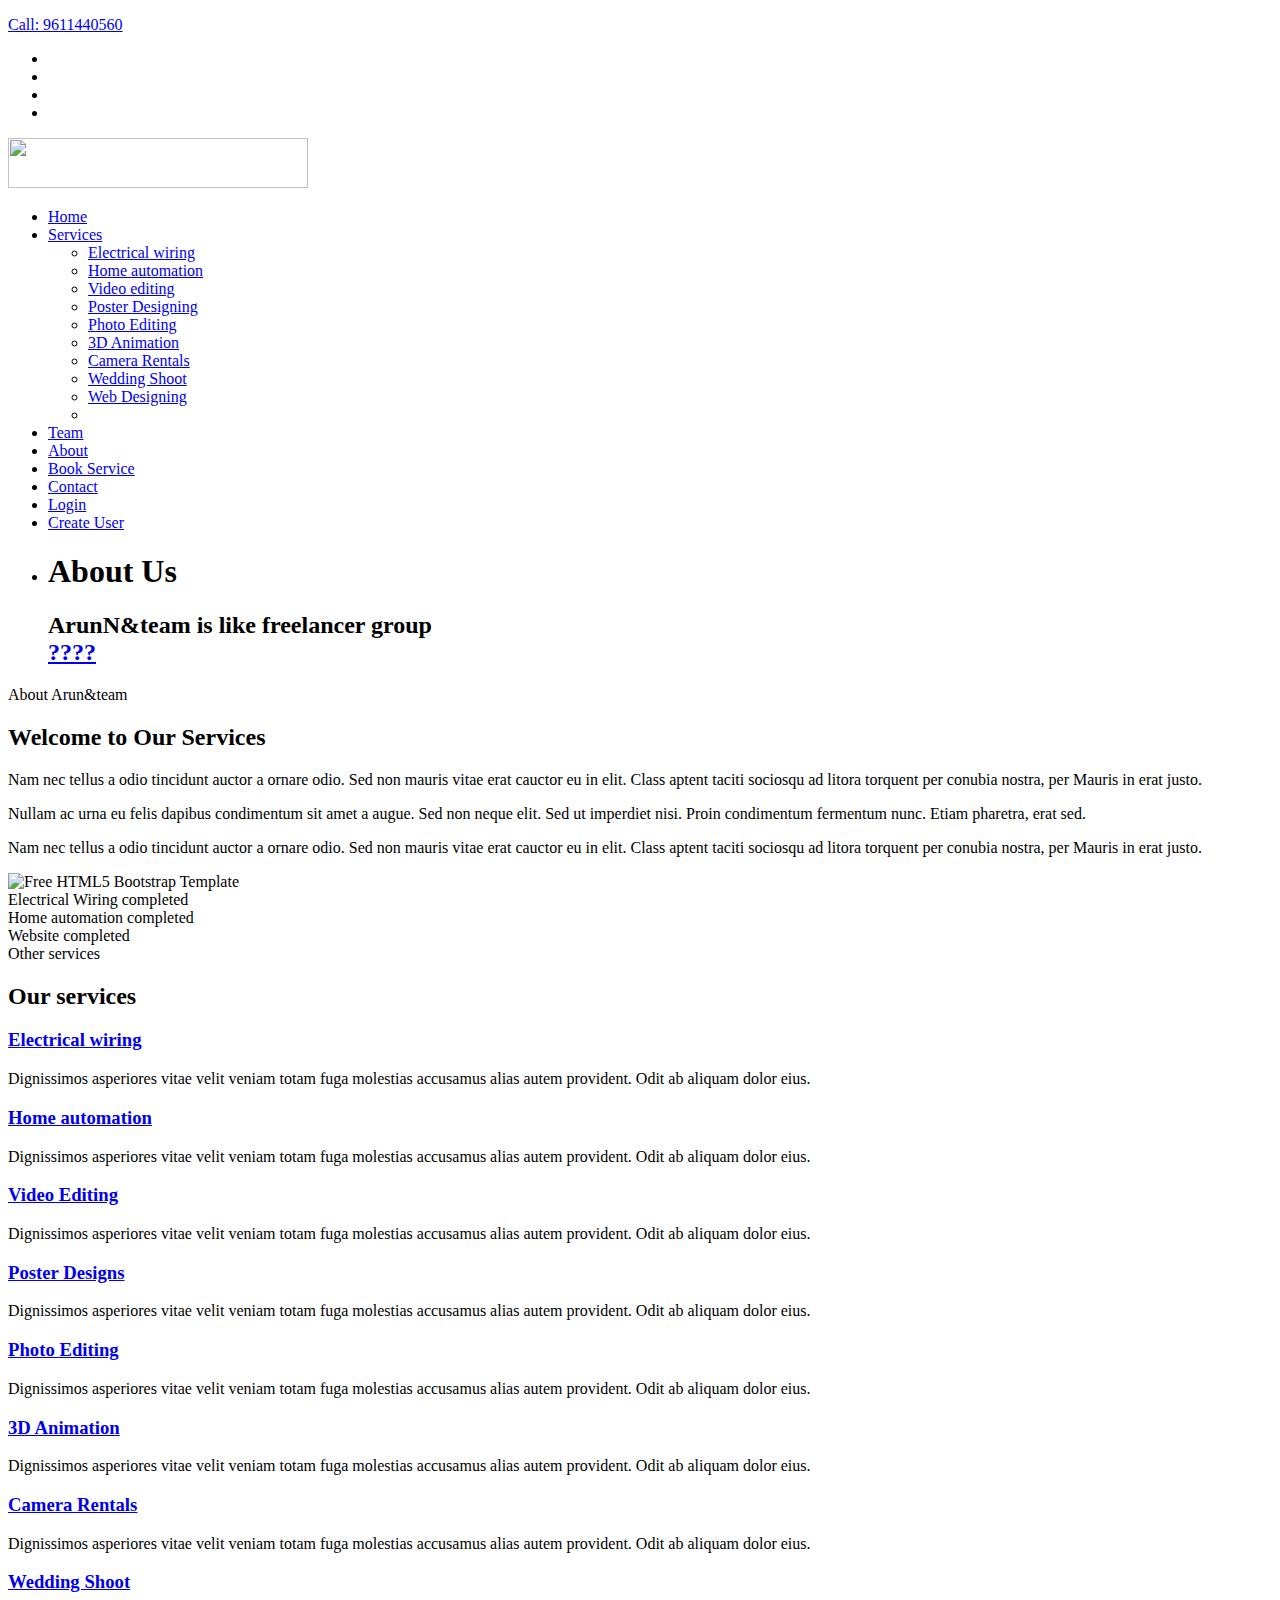
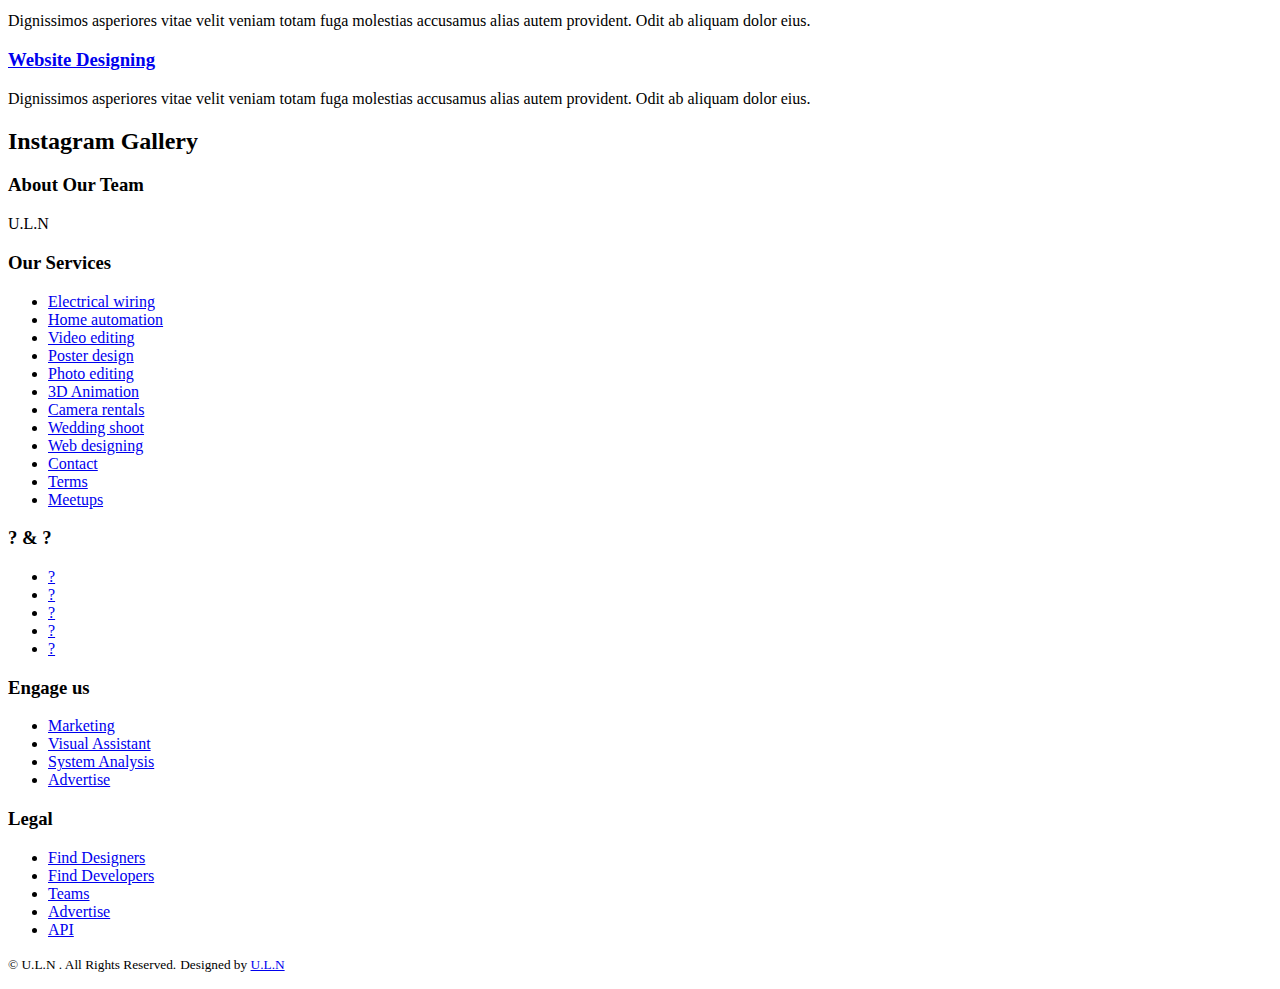
==== about.html @ c28f8c04 "Add files via upload" ====
<!DOCTYPE HTML>
<html>
	<head>
	<meta charset="utf-8">
	<meta http-equiv="X-UA-Compatible" content="IE=edge">
	<title color="red" >U.L.N</title>
	<meta name="viewport" content="width=device-width, initial-scale=1">
	<meta name="description" content="Free HTML5 Website Template by freehtml5.co" />
	<meta name="keywords" content="free website templates, free html5, free template, free bootstrap, free website template, html5, css3, mobile first, responsive" />
	<meta name="author" content="freehtml5.co" />

	 <link  href="images/logo.png" rel="icon">
  <link href="images/logo.png" rel="icon">

  	<!-- Facebook and Twitter integration -->
	<meta property="og:title" content=""/>
	<meta property="og:image" content=""/>
	<meta property="og:url" content=""/>
	<meta property="og:site_name" content=""/>
	<meta property="og:description" content=""/>
	<meta name="twitter:title" content="" />
	<meta name="twitter:image" content="" />
	<meta name="twitter:url" content="" />
	<meta name="twitter:card" content="" />

	<link href="https://fonts.googleapis.com/css?family=Source+Sans+Pro:300,400,600,700" rel="stylesheet">
	<link href="https://fonts.googleapis.com/css?family=Roboto+Slab:300,400" rel="stylesheet">
	
	<!-- Animate.css -->
	<link rel="stylesheet" href="css/animate.css">
	<!-- Icomoon Icon Fonts-->
	<link rel="stylesheet" href="css/icomoon.css">
	<!-- Bootstrap  -->
	<link rel="stylesheet" href="css/bootstrap.css">

	<!-- Magnific Popup -->
	<link rel="stylesheet" href="css/magnific-popup.css">

	<!-- Owl Carousel  -->
	<link rel="stylesheet" href="css/owl.carousel.min.css">
	<link rel="stylesheet" href="css/owl.theme.default.min.css">

	<!-- Flexslider  -->
	<link rel="stylesheet" href="css/flexslider.css">

	<!-- Pricing -->
	<link rel="stylesheet" href="css/pricing.css">

	<!-- Theme style  -->
	<link rel="stylesheet" href="css/style.css">

	<!-- Modernizr JS -->
	<script src="js/modernizr-2.6.2.min.js"></script>
	<!-- FOR IE9 below -->
	<!--[if lt IE 9]>
	<script src="js/respond.min.js"></script>
	<![endif]-->

	</head>
	<body>
		
	<div class="fh5co-loader"></div>
	
	<div id="page">
	<nav class="fh5co-nav" role="navigation">
		<div class="top">
			<div class="container">
				<div class="row">
					<div class="col-xs-12 text-right">
						
						<p class="num"><a href="tel:9611440560">Call: 9611440560 <a/><br></p>
						<ul class="fh5co-social">
							<li><a target="blank" href="tel:9611440560"><i class="icon-phone"></i></a></li>
							<li><a target="blank" href="https://wa.me/919611440560"><i class="icon-whatsapp"></i></a></li>
							<li><a target="blank" href="mailto: lakhs.48114@gmail.com"><i class="icon-mail"></i></a></li>
							<li><a target="blank" href="https://telegram.me/laXman48114"><i class="icon-telegram"></i></a></li>
						   
							
							

						</ul>
					</div>
				</div>
			</div>
		</div>
		<div class="top-menu">
			<div class="container">
				<div class="row">
					<div class="col-xs-2">
						<div id="fh5co-logo"><a href="index.html" ><img src="images/logo.png" width="300" height="50"></a></div>
					</div>
					<div class="col-xs-10 text-right menu-1">
						<ul>
							<li class="active"><a href="index.html">Home</a></li>
							<li class="has-dropdown active">
								<a href="services.html">Services</a>
								<ul class="dropdown">
									<li><a href="#">Electrical wiring</a></li>
									<li><a href="#">Home automation</a></li>
									<li><a href="#">Video editing</a></li>
									<li><a href="#">Poster Designing</a></li>
									<li><a href="#">Photo Editing</a></li>
									<li><a href="#">3D Animation</a></li>
									<li><a href="#">Camera Rentals</a></li>
									<li><a href="#">Wedding Shoot</a></li>
									<li><a href="#">Web Designing</a></li>
									<li><a href="#"></a></li>
								</ul>
							
							<li><a href="team.html">Team</a></li>
							<li><a href="about.html">About</a></li>
							<li><a href="book.html">Book Service</a></li>
							
								
							</li>
							<li><a href="contact.html">Contact</a></li>
							<li class="btn-cta"><a href="#"><span>Login</span></a></li>
							<li class="btn-cta"><a href="#"><span>Create User</span></a></li>
						</ul>
					</div>
				</div>
				
			</div>
		</div>	
	<aside id="fh5co-hero">
		<div class="flexslider">
			<ul class="slides">
		   	<li style="background-image: url(images/bg1.jpg);">
		   		<div class="overlay-gradient"></div>
		   		<div class="container">
		   			<div class="row">
			   			<div class="col-md-8 col-md-offset-2 text-center slider-text">
			   				<div class="slider-text-inner">
			   					<h1 class="heading-section">About Us</h1>
									<h2>ArunN&team is like freelancer group <a href="#" target="_blank"><br>????</a></h2>
			   				</div>
			   			</div>
			   		</div>
		   		</div>
		   	</li>
		  	</ul>
	  	</div>
	</aside>

	<div id="fh5co-about">
		<div class="container">
			<div class="col-md-6 animate-box">
				<span>About Arun&team</span>
				<h2>Welcome to Our Services</h2>
				<p>Nam nec tellus a odio tincidunt auctor a ornare odio. Sed non mauris vitae erat cauctor eu in elit. Class aptent taciti sociosqu ad litora torquent per conubia nostra, per Mauris in erat justo.</p>
				<p>Nullam ac urna eu felis dapibus condimentum sit amet a augue. Sed non neque elit. Sed ut imperdiet nisi. Proin condimentum fermentum nunc. Etiam pharetra, erat sed.</p>
				<p>Nam nec tellus a odio tincidunt auctor a ornare odio. Sed non mauris vitae erat cauctor eu in elit. Class aptent taciti sociosqu ad litora torquent per conubia nostra, per Mauris in erat justo.</p>
			</div>
			<div class="col-md-6">
				<img class="img-responsive" src="images/img_bg_2.jpg" alt="Free HTML5 Bootstrap Template">
			</div>
		</div>
	</div>
<div id="fh5co-counter" class="fh5co-counters" style="background-image: url(images/bg1.jpg);" data-stellar-background-ratio="0.5">
		<div class="overlay"></div>
		<div class="container">
			<div class="row">
				<div class="col-md-10 col-md-offset-1">
					<div class="row">
						<div class="col-md-3 col-sm-6 text-center animate-box">
							<span class="icon"><i class="icon-bulb"></i></span>
							<span class="fh5co-counter js-counter" data-from="0" data-to="10" data-speed="5000" data-refresh-interval="10"></span>
							<span class="fh5co-counter-label">Electrical Wiring completed</span>
						</div>
						<div class="col-md-3 col-sm-6 text-center animate-box">
							<span class="icon"><i class="icon-home"></i></span>
							<span class="fh5co-counter js-counter" data-from="0" data-to="10" data-speed="5000" data-refresh-interval="50"></span>
							<span class="fh5co-counter-label">Home automation completed</span>
						</div>
						<div class="col-md-3 col-sm-6 text-center animate-box">
							<span class="icon"><i class="icon-head"></i></span>
							<span class="fh5co-counter js-counter" data-from="0" data-to="1" data-speed="5000" data-refresh-interval="50"></span>
							<span class="fh5co-counter-label">Website completed</span>
						</div>
						<div class="col-md-3 col-sm-6 text-center animate-box">
							<span class="icon"><i class="icon-diamond"></i></span>
							<span class="fh5co-counter js-counter" data-from="0" data-to="20" data-speed="5000" data-refresh-interval="50"></span>
							<span class="fh5co-counter-label">Other services</span>
						</div>
					</div>
				</div>
			</div>
		</div>
	</div>


	<div id="fh5co-course-categories">
		<div class="container">
			<div class="row animate-box">
				<div class="col-md-6 col-md-offset-3 text-center fh5co-heading">
					<h2>Our services</h2>
					
				</div>
			</div>
			<div class="row">
				<div class="col-md-3 col-sm-6 text-center animate-box">
					<div class="services">
						<span class="icon">
							<i class="icon-bulb"></i>
						</span>
						<div class="desc">
							<h3><a href="#">Electrical wiring</a></h3>
							<p>Dignissimos asperiores vitae velit veniam totam fuga molestias accusamus alias autem provident. Odit ab aliquam dolor eius.</p>
						</div>
					</div>
				</div>
				<div class="col-md-3 col-sm-6 text-center animate-box">
					<div class="services">
						<span class="icon">
							<i class="icon-home"></i>
						</span>
						<div class="desc">
							<h3><a href="#">Home automation</a></h3>
							<p>Dignissimos asperiores vitae velit veniam totam fuga molestias accusamus alias autem provident. Odit ab aliquam dolor eius.</p>
						</div>
					</div>
				</div>
				<div class="col-md-3 col-sm-6 text-center animate-box">
					<div class="services">
						<span class="icon">
							<i class="icon-video2"></i>
						</span>
						<div class="desc">
							<h3><a href="#">Video Editing</a></h3>
							<p>Dignissimos asperiores vitae velit veniam totam fuga molestias accusamus alias autem provident. Odit ab aliquam dolor eius.</p>
						</div>
					</div>
				</div>
				<div class="col-md-3 col-sm-6 text-center animate-box">
					<div class="services">
						<span class="icon">
							<i class="icon-image-outline"></i>
						</span>
						<div class="desc">
							<h3><a href="#">Poster Designs</a></h3>
							<p>Dignissimos asperiores vitae velit veniam totam fuga molestias accusamus alias autem provident. Odit ab aliquam dolor eius.</p>
						</div>
					</div>
				</div>
				<div class="col-md-3 col-sm-6 text-center animate-box">
					<div class="services">
						<span class="icon">
							<i class="icon-photo"></i>
						</span>
						<div class="desc">
							<h3><a href="#">Photo  Editing </a></h3>
							<p>Dignissimos asperiores vitae velit veniam totam fuga molestias accusamus alias autem provident. Odit ab aliquam dolor eius.</p>
						</div>
					</div>
				</div>
				<div class="col-md-3 col-sm-6 text-center animate-box">
					<div class="services">
						<span class="icon">
							<i class="icon-camera4"></i>
						</span>
						<div class="desc">
							<h3><a href="#"> 3D  Animation</a></h3>
							<p>Dignissimos asperiores vitae velit veniam totam fuga molestias accusamus alias autem provident. Odit ab aliquam dolor eius.</p>
						</div>
					</div>
				</div>
				<div class="col-md-3 col-sm-6 text-center animate-box">
					<div class="services">
						<span class="icon">
							<i class="icon-camera"></i>
						</span>
						<div class="desc">
							<h3><a href="#">Camera Rentals</a></h3>
							<p>Dignissimos asperiores vitae velit veniam totam fuga molestias accusamus alias autem provident. Odit ab aliquam dolor eius.</p>
						</div>
					</div>
				</div>
				<div class="col-md-3 col-sm-6 text-center animate-box">
					<div class="services">
						<span class="icon">
							<i class="icon-video"></i> 
						</span>
						<div class="desc">
							<h3><a href="#">Wedding Shoot</a></h3>
							<p>Dignissimos asperiores vitae velit veniam totam fuga molestias accusamus alias autem provident. Odit ab aliquam dolor eius.</p>
						</div>
					</div>
				</div>
				<div class="col-md-3 col-sm-6 text-center animate-box">
					<div class="services">
						<span class="icon">
							<i class="icon-world"></i>
						</span>
						<div class="desc">
							<h3><a href="#">Website  Designing</a></h3>
							<p>Dignissimos asperiores vitae velit veniam totam fuga molestias accusamus alias autem provident. Odit ab aliquam dolor eius.</p>
						</div>
					</div>
				</div>
			</div>
		</div>
	</div>

	<div id="fh5co-gallery" class="fh5co-bg-section">
		<div class="row text-center">
			<h2><span>Instagram Gallery</span></h2>
		</div>
		<div class="row">
			<div class="col-md-3 col-padded">
				<a href="#" class="gallery" style="background-image: url(images/project-5.jpg);"></a>
			</div>
			<div class="col-md-3 col-padded">
				<a href="#" class="gallery" style="background-image: url(images/project-2.jpg);"></a>
			</div>
			<div class="col-md-3 col-padded">
				<a href="#" class="gallery" style="background-image: url(images/project-3.jpg);"></a>
			</div>
			<div class="col-md-3 col-padded">
				<a href="#" class="gallery" style="background-image: url(images/project-4.jpg);"></a>
			</div>
		</div>
	</div>

		
	<footer id="fh5co-footer" role="contentinfo" style="background-image: url(images/img_bg_4.jpg);">
		<div class="overlay"></div>
		<div class="container">
			<div class="row row-pb-md">
				<div class="col-md-3 fh5co-widget">
					<h3>About Our Team</h3>
					<p>U.L.N</p>
				</div>
				<div class="col-md-2 col-sm-4 col-xs-6 col-md-push-1 fh5co-widget">
					<h3>Our Services</h3>
					<ul class="fh5co-footer-links">
					<li><a href="#">Electrical wiring</a></li>
					<li><a href="#">Home automation</a></li>
					<li><a href="#">Video editing</a></li>
					<li><a href="#">Poster design </a></li>
						<li><a href="#">Photo editing</a></li>
						<li><a href="#">3D Animation</a></li>
						<li><a href="#">Camera rentals</a></li>
						<li><a href="#">Wedding shoot</a></li>
						<li><a href="#">Web designing</a></li>
			            <li><a href="#">Contact</a></li>
						<li><a href="#">Terms</a></li>
						<li><a href="#">Meetups</a></li>
					</ul>
				</div>

				<div class="col-md-2 col-sm-4 col-xs-6 col-md-push-1 fh5co-widget">
					<h3>? &amp; ?</h3>
					<ul class="fh5co-footer-links">
						<li><a href="#">?</a></li>
						<li><a href="#">?</a></li>
						<li><a href="#">?</a></li>
						<li><a href="#">?</a></li>
						<li><a href="#">?</a></li>
					</ul>
				</div>

				<div class="col-md-2 col-sm-4 col-xs-6 col-md-push-1 fh5co-widget">
					<h3>Engage us</h3>
					<ul class="fh5co-footer-links">
						<li><a href="#">Marketing</a></li>
						<li><a href="#">Visual Assistant</a></li>
						<li><a href="#">System Analysis</a></li>
						<li><a href="#">Advertise</a></li>
					</ul>
				</div>

				<div class="col-md-2 col-sm-4 col-xs-6 col-md-push-1 fh5co-widget">
					<h3>Legal</h3>
					<ul class="fh5co-footer-links">
						<li><a href="#">Find Designers</a></li>
						<li><a href="#">Find Developers</a></li>
						<li><a href="#">Teams</a></li>
						<li><a href="#">Advertise</a></li>
						<li><a href="#">API</a></li>
					</ul>
				</div>
			</div>

			<div class="row copyright">
				<div class="col-md-12 text-center">
					<p>
						<small class="block">&copy; U.L.N . All Rights Reserved.</small> 
						<small class="block">Designed by <a href="#" target="_blank">U.L.N</a>  
					</p>
				</div>
			</div>

		</div>
	</footer>
	
	</div>

	<div class="gototop js-top">
		<a href="#" class="js-gotop"><i class="icon-arrow-up"></i></a>
	</div>
	
	<!-- jQuery -->
	<script src="js/jquery.min.js"></script>
	<!-- jQuery Easing -->
	<script src="js/jquery.easing.1.3.js"></script>
	<!-- Bootstrap -->
	<script src="js/bootstrap.min.js"></script>
	<!-- Waypoints -->
	<script src="js/jquery.waypoints.min.js"></script>
	<!-- Stellar Parallax -->
	<script src="js/jquery.stellar.min.js"></script>
	<!-- Carousel -->
	<script src="js/owl.carousel.min.js"></script>
	<!-- Flexslider -->
	<script src="js/jquery.flexslider-min.js"></script>
	<!-- countTo -->
	<script src="js/jquery.countTo.js"></script>
	<!-- Magnific Popup -->
	<script src="js/jquery.magnific-popup.min.js"></script>
	<script src="js/magnific-popup-options.js"></script>
	<!-- Count Down -->
	<script src="js/simplyCountdown.js"></script>
	<!-- Main -->
	<script src="js/main.js"></script>
	<script>
    var d = new Date(new Date().getTime() + 1000 * 120 * 120 * 2000);

    // default example
    simplyCountdown('.simply-countdown-one', {
        year: d.getFullYear(),
        month: d.getMonth() + 1,
        day: d.getDate()
    });

    //jQuery example
    $('#simply-countdown-losange').simplyCountdown({
        year: d.getFullYear(),
        month: d.getMonth() + 1,
        day: d.getDate(),
        enableUtc: false
    });
	</script>
	</body>
</html>
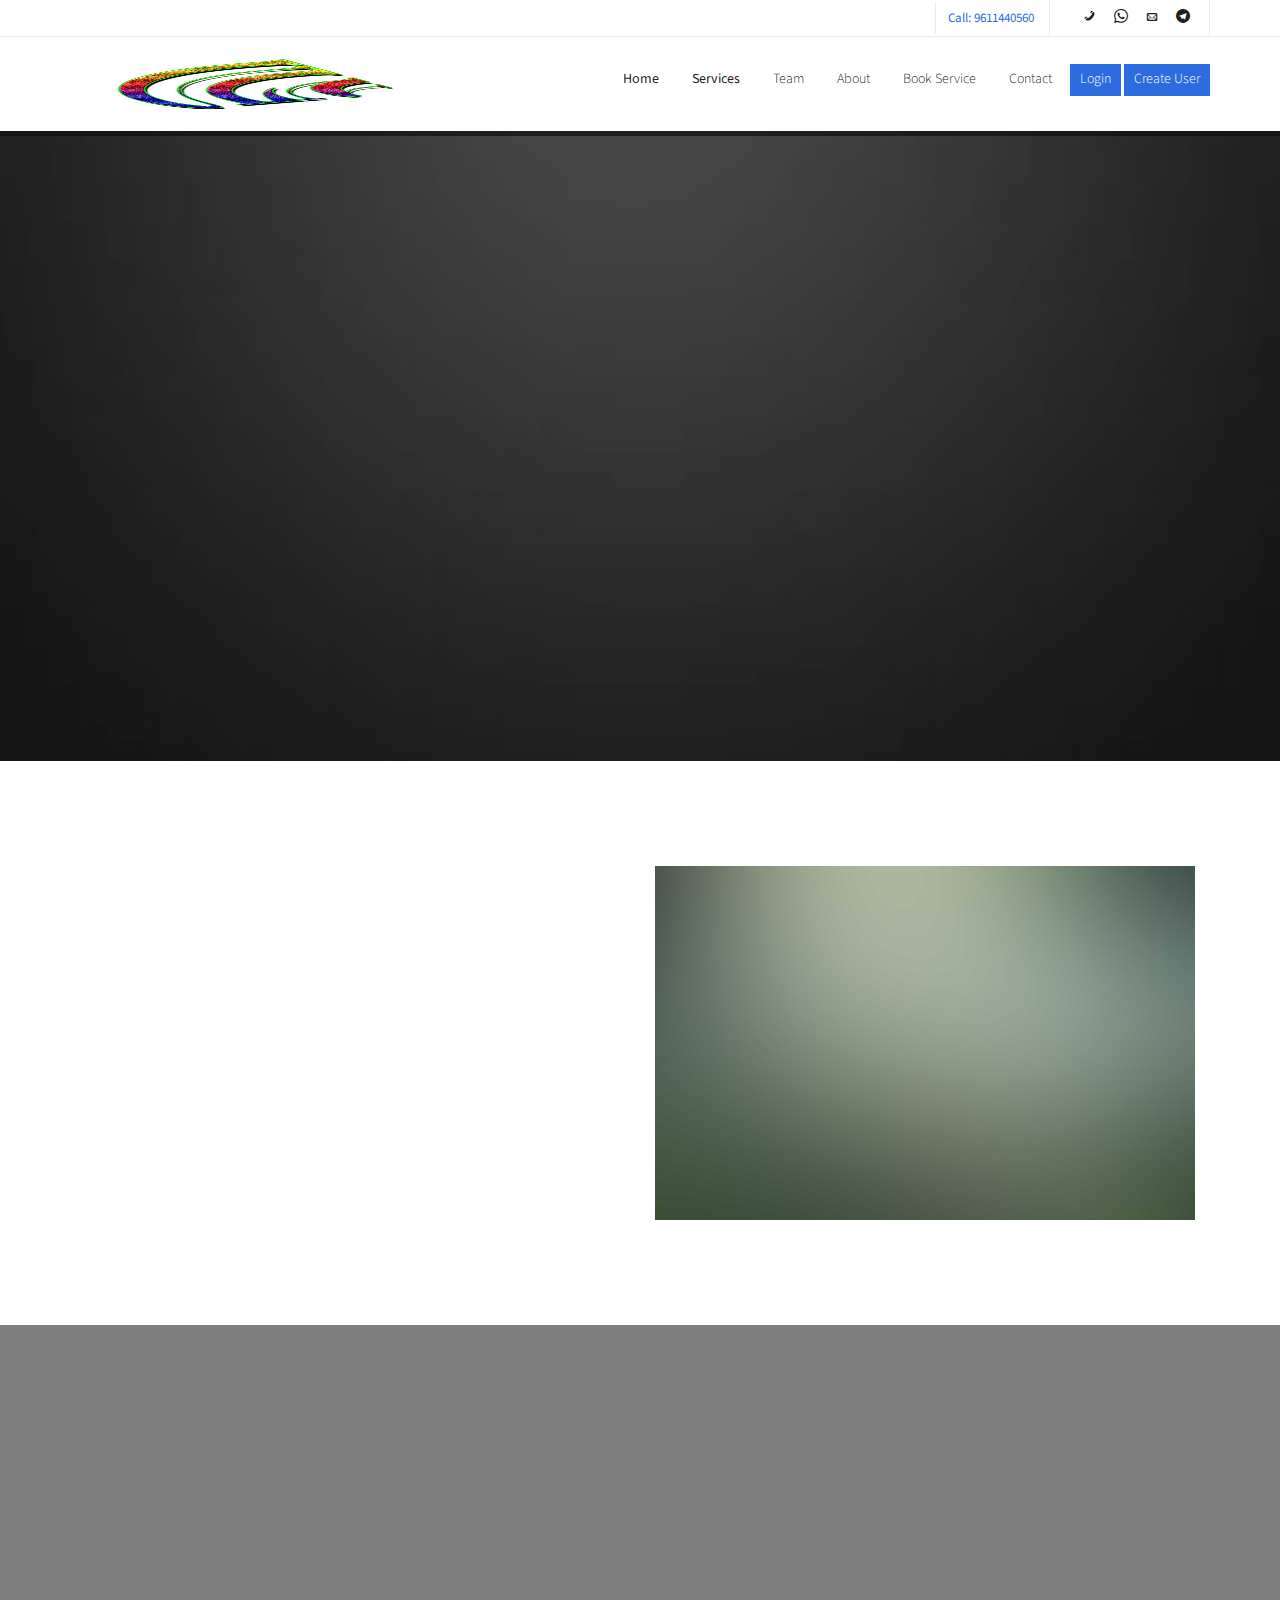
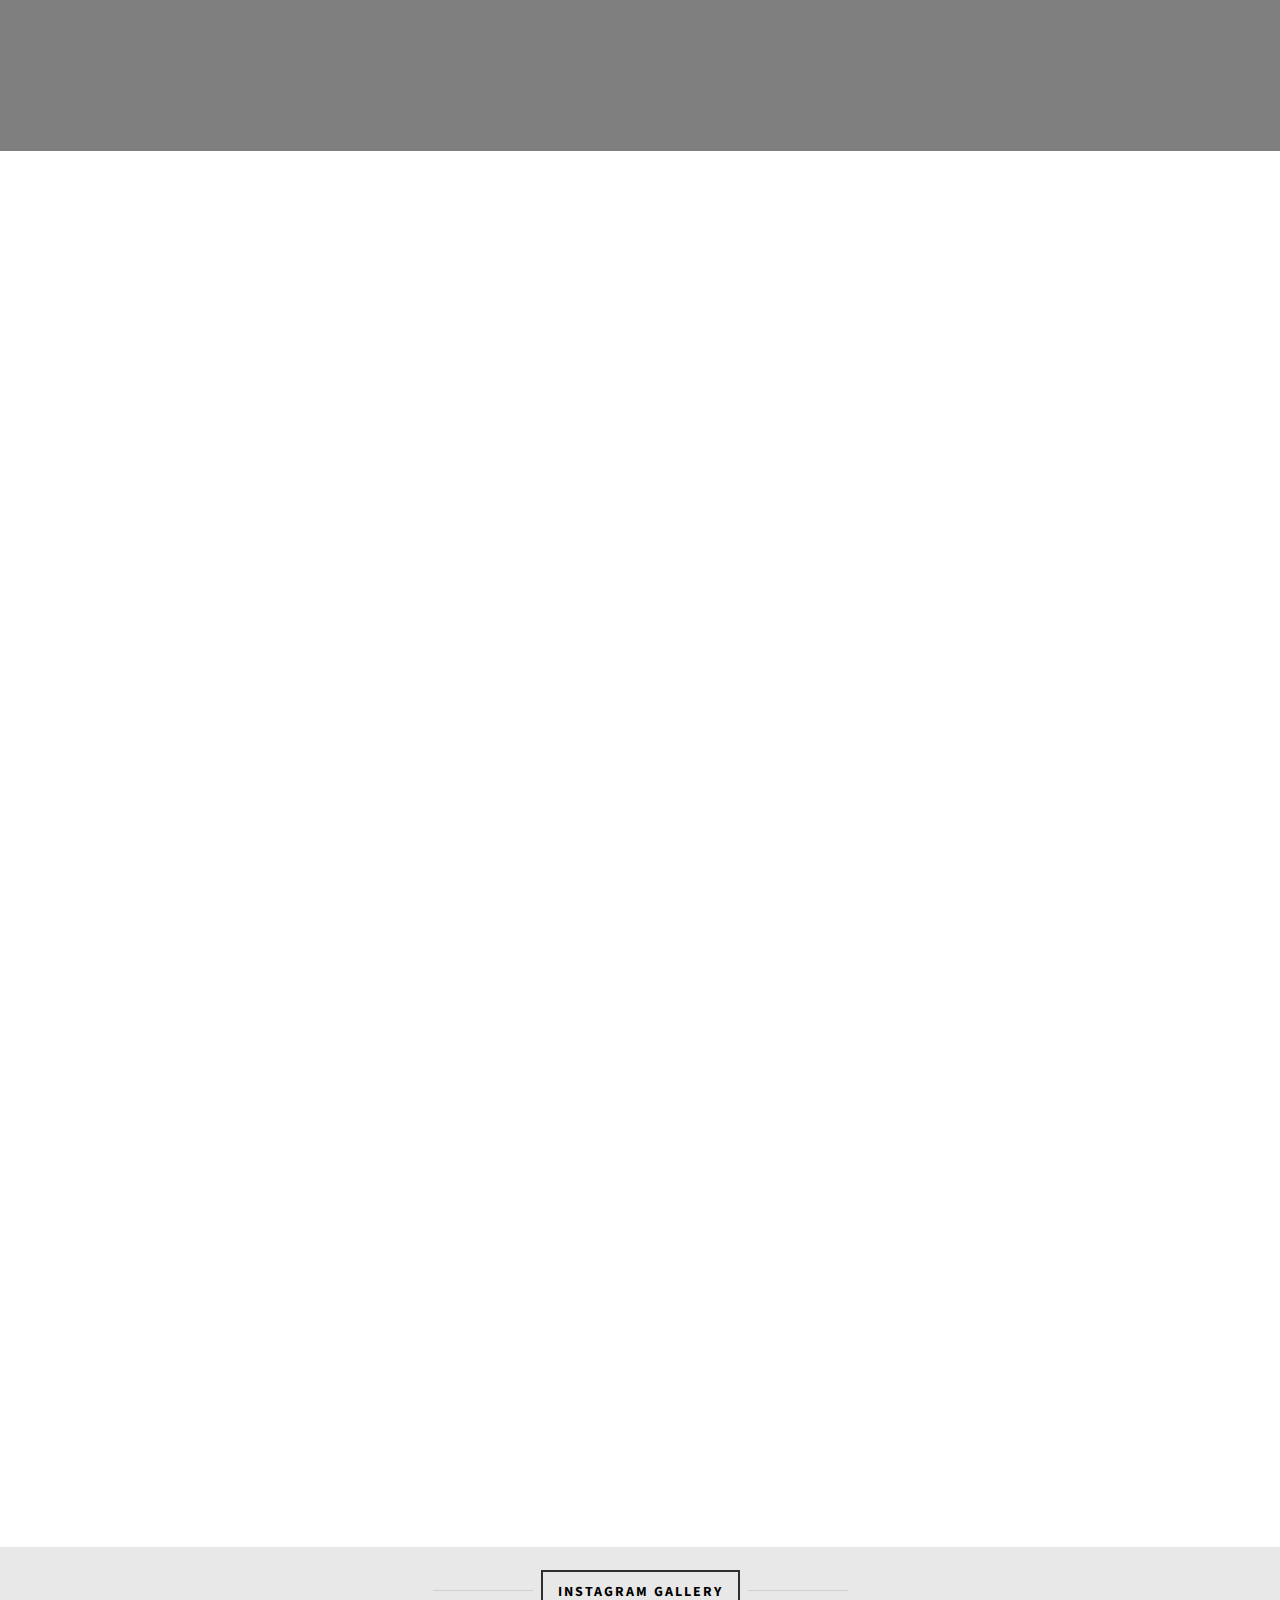
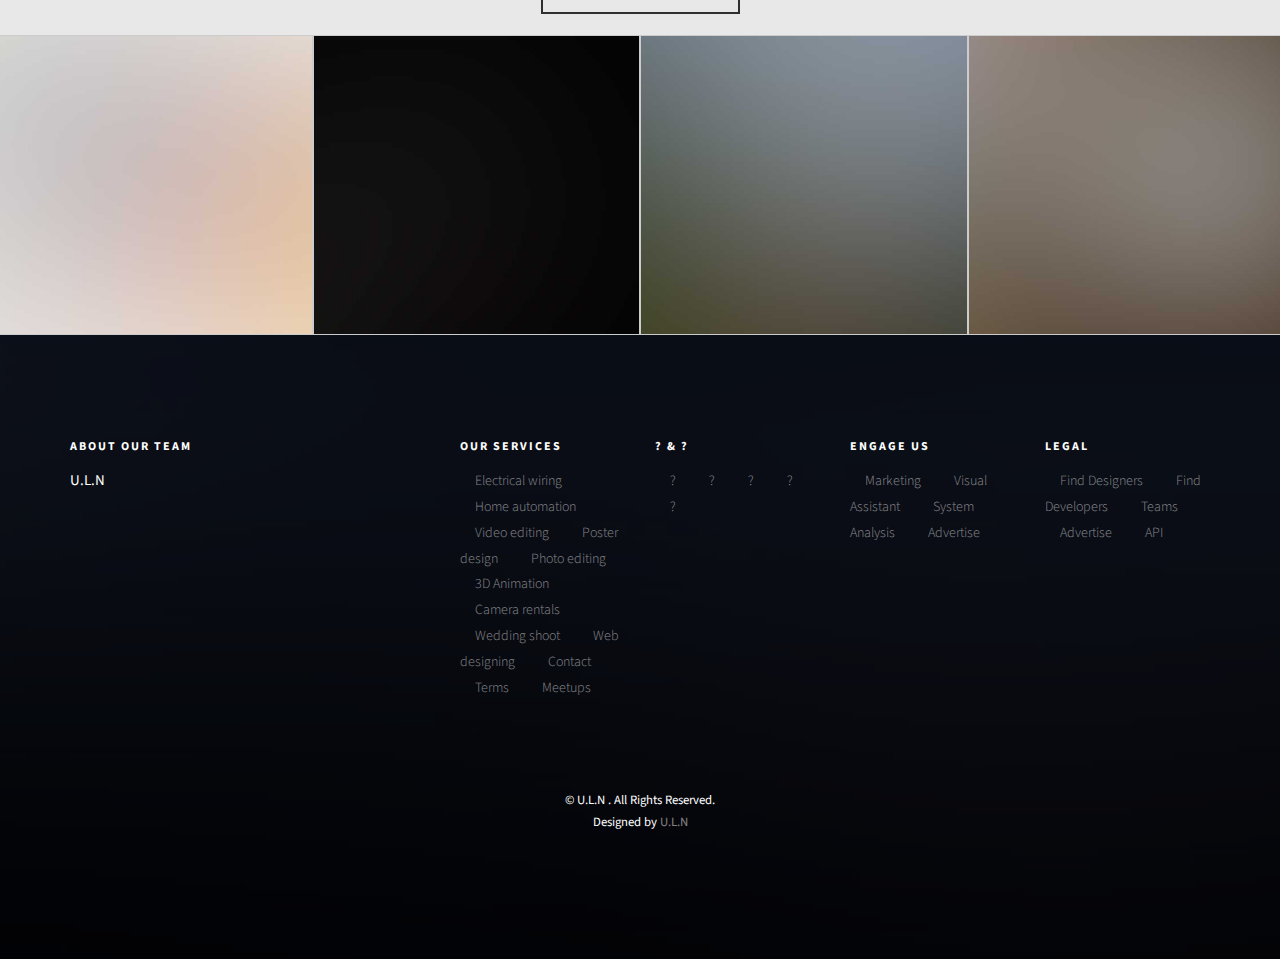
==== commit de59afab: "Add files via upload" ====
--- a/about.html
+++ b/about.html
@@ -95,16 +95,15 @@
 							<li class="has-dropdown active">
 								<a href="services.html">Services</a>
 								<ul class="dropdown">
-									<li><a href="#">Electrical wiring</a></li>
-									<li><a href="#">Home automation</a></li>
-									<li><a href="#">Video editing</a></li>
-									<li><a href="#">Poster Designing</a></li>
-									<li><a href="#">Photo Editing</a></li>
-									<li><a href="#">3D Animation</a></li>
-									<li><a href="#">Camera Rentals</a></li>
-									<li><a href="#">Wedding Shoot</a></li>
-									<li><a href="#">Web Designing</a></li>
-									<li><a href="#"></a></li>
+									<li><a href="services.html #a">Electrical wiring</a></li>
+									<li><a href="services.html #b">Home automation</a></li>
+									<li><a href="services.html #c">Video editing</a></li>
+									<li><a href="services.html #d">Poster Designing</a></li>
+									<li><a href="services.html #e">Photo Editing</a></li>
+									<li><a href="services.html #f">3D Animation</a></li>
+									<li><a href="services.html #g">Camera Rentals</a></li>
+									<li><a href="services.html #h">Wedding Shoot</a></li>
+									<li><a href="services.html #i">Web Designing</a></li>
 								</ul>
 							
 							<li><a href="team.html">Team</a></li>
--- a/css/icomoon.css
+++ b/css/icomoon.css
@@ -0,0 +1,1791 @@
+@font-face {
+  font-family: 'icomoon';
+  src:  url('fonts/icomoon.eot?6py85u');
+  src:  url('fonts/icomoon.eot?6py85u#iefix') format('embedded-opentype'),
+    url('fonts/icomoon.ttf?6py85u') format('truetype'),
+    url('fonts/icomoon.woff?6py85u') format('woff'),
+    url('fonts/icomoon.svg?6py85u#icomoon') format('svg');
+  font-weight: normal;
+  font-style: normal;
+}
+
+[class^="icon-"], [class*=" icon-"] {
+  /* use !important to prevent issues with browser extensions that change fonts */
+  font-family: 'icomoon' !important;
+  speak: none;
+  font-style: normal;
+  font-weight: normal;
+  font-variant: normal;
+  text-transform: none;
+  line-height: 1;
+
+  /* Better Font Rendering =========== */
+  -webkit-font-smoothing: antialiased;
+  -moz-osx-font-smoothing: grayscale;
+}
+
+.icon-times:before {
+  content: "\e930";
+}
+.icon-tick:before {
+  content: "\e931";
+}
+.icon-plus:before {
+  content: "\e932";
+}
+.icon-minus:before {
+  content: "\e933";
+}
+.icon-equals:before {
+  content: "\e934";
+}
+.icon-divide:before {
+  content: "\e935";
+}
+.icon-chevron-right:before {
+  content: "\e936";
+}
+.icon-chevron-left:before {
+  content: "\e937";
+}
+.icon-arrow-right-thick:before {
+  content: "\e938";
+}
+.icon-arrow-left-thick:before {
+  content: "\e939";
+}
+.icon-th-small:before {
+  content: "\e93a";
+}
+.icon-th-menu:before {
+  content: "\e93b";
+}
+.icon-th-list:before {
+  content: "\e93c";
+}
+.icon-th-large:before {
+  content: "\e93d";
+}
+.icon-home:before {
+  content: "\e93e";
+}
+.icon-arrow-forward:before {
+  content: "\e93f";
+}
+.icon-arrow-back:before {
+  content: "\e940";
+}
+.icon-rss:before {
+  content: "\e941";
+}
+.icon-location:before {
+  content: "\e942";
+}
+.icon-link:before {
+  content: "\e943";
+}
+.icon-image:before {
+  content: "\e944";
+}
+.icon-arrow-up-thick:before {
+  content: "\e945";
+}
+.icon-arrow-down-thick:before {
+  content: "\e946";
+}
+.icon-starburst:before {
+  content: "\e947";
+}
+.icon-starburst-outline:before {
+  content: "\e948";
+}
+.icon-star3:before {
+  content: "\e949";
+}
+.icon-flow-children:before {
+  content: "\e94a";
+}
+.icon-export:before {
+  content: "\e94b";
+}
+.icon-delete2:before {
+  content: "\e94c";
+}
+.icon-delete-outline:before {
+  content: "\e94d";
+}
+.icon-cloud-storage:before {
+  content: "\e94e";
+}
+.icon-wi-fi:before {
+  content: "\e94f";
+}
+.icon-heart:before {
+  content: "\e950";
+}
+.icon-flash:before {
+  content: "\e951";
+}
+.icon-cancel:before {
+  content: "\e952";
+}
+.icon-backspace:before {
+  content: "\e953";
+}
+.icon-attachment:before {
+  content: "\e954";
+}
+.icon-arrow-move:before {
+  content: "\e955";
+}
+.icon-warning:before {
+  content: "\e956";
+}
+.icon-user:before {
+  content: "\e957";
+}
+.icon-radar:before {
+  content: "\e958";
+}
+.icon-lock-open:before {
+  content: "\e959";
+}
+.icon-lock-closed:before {
+  content: "\e95a";
+}
+.icon-location-arrow:before {
+  content: "\e95b";
+}
+.icon-info:before {
+  content: "\e95c";
+}
+.icon-user-delete:before {
+  content: "\e95d";
+}
+.icon-user-add:before {
+  content: "\e95e";
+}
+.icon-media-pause:before {
+  content: "\e95f";
+}
+.icon-group:before {
+  content: "\e960";
+}
+.icon-chart-pie:before {
+  content: "\e961";
+}
+.icon-chart-line:before {
+  content: "\e962";
+}
+.icon-chart-bar:before {
+  content: "\e963";
+}
+.icon-chart-area:before {
+  content: "\e964";
+}
+.icon-video:before {
+  content: "\e965";
+}
+.icon-point-of-interest:before {
+  content: "\e966";
+}
+.icon-infinity:before {
+  content: "\e967";
+}
+.icon-globe:before {
+  content: "\e968";
+}
+.icon-eye:before {
+  content: "\e969";
+}
+.icon-cog:before {
+  content: "\e96a";
+}
+.icon-camera:before {
+  content: "\e96b";
+}
+.icon-upload:before {
+  content: "\e96c";
+}
+.icon-scissors:before {
+  content: "\e96d";
+}
+.icon-refresh:before {
+  content: "\e96e";
+}
+.icon-pin:before {
+  content: "\e96f";
+}
+.icon-key:before {
+  content: "\e970";
+}
+.icon-info-large:before {
+  content: "\e971";
+}
+.icon-eject:before {
+  content: "\e972";
+}
+.icon-download:before {
+  content: "\e973";
+}
+.icon-zoom:before {
+  content: "\e974";
+}
+.icon-zoom-out:before {
+  content: "\e975";
+}
+.icon-zoom-in:before {
+  content: "\e976";
+}
+.icon-sort-numerically:before {
+  content: "\e977";
+}
+.icon-sort-alphabetically:before {
+  content: "\e978";
+}
+.icon-input-checked:before {
+  content: "\e979";
+}
+.icon-calender:before {
+  content: "\e97a";
+}
+.icon-world2:before {
+  content: "\e97b";
+}
+.icon-notes:before {
+  content: "\e97c";
+}
+.icon-code:before {
+  content: "\e97d";
+}
+.icon-arrow-sync:before {
+  content: "\e97e";
+}
+.icon-arrow-shuffle:before {
+  content: "\e97f";
+}
+.icon-arrow-repeat:before {
+  content: "\e980";
+}
+.icon-arrow-minimise:before {
+  content: "\e981";
+}
+.icon-arrow-maximise:before {
+  content: "\e982";
+}
+.icon-arrow-loop:before {
+  content: "\e983";
+}
+.icon-anchor:before {
+  content: "\e984";
+}
+.icon-spanner:before {
+  content: "\e985";
+}
+.icon-puzzle:before {
+  content: "\e986";
+}
+.icon-power:before {
+  content: "\e987";
+}
+.icon-plane:before {
+  content: "\e988";
+}
+.icon-pi:before {
+  content: "\e989";
+}
+.icon-phone:before {
+  content: "\e98a";
+}
+.icon-microphone2:before {
+  content: "\e98b";
+}
+.icon-media-rewind:before {
+  content: "\e98c";
+}
+.icon-flag:before {
+  content: "\e98d";
+}
+.icon-adjust-brightness:before {
+  content: "\e98e";
+}
+.icon-waves:before {
+  content: "\e98f";
+}
+.icon-social-twitter:before {
+  content: "\e990";
+}
+.icon-social-facebook:before {
+  content: "\e991";
+}
+.icon-social-dribbble:before {
+  content: "\e992";
+}
+.icon-media-stop:before {
+  content: "\e993";
+}
+.icon-media-record:before {
+  content: "\e994";
+}
+.icon-media-play:before {
+  content: "\e995";
+}
+.icon-media-fast-forward:before {
+  content: "\e996";
+}
+.icon-media-eject:before {
+  content: "\e997";
+}
+.icon-social-vimeo:before {
+  content: "\e998";
+}
+.icon-social-tumbler:before {
+  content: "\e999";
+}
+.icon-social-skype:before {
+  content: "\e99a";
+}
+.icon-social-pinterest:before {
+  content: "\e99b";
+}
+.icon-social-linkedin:before {
+  content: "\e99c";
+}
+.icon-social-last-fm:before {
+  content: "\e99d";
+}
+.icon-social-github:before {
+  content: "\e99e";
+}
+.icon-social-flickr:before {
+  content: "\e99f";
+}
+.icon-at:before {
+  content: "\e9a0";
+}
+.icon-times-outline:before {
+  content: "\e9a1";
+}
+.icon-plus-outline:before {
+  content: "\e9a2";
+}
+.icon-minus-outline:before {
+  content: "\e9a3";
+}
+.icon-tick-outline:before {
+  content: "\e9a4";
+}
+.icon-th-large-outline:before {
+  content: "\e9a5";
+}
+.icon-equals-outline:before {
+  content: "\e9a6";
+}
+.icon-divide-outline:before {
+  content: "\e9a7";
+}
+.icon-chevron-right-outline:before {
+  content: "\e9a8";
+}
+.icon-chevron-left-outline:before {
+  content: "\e9a9";
+}
+.icon-arrow-right-outline:before {
+  content: "\e9aa";
+}
+.icon-arrow-left-outline:before {
+  content: "\e9ab";
+}
+.icon-th-small-outline:before {
+  content: "\e9ac";
+}
+.icon-th-menu-outline:before {
+  content: "\e9ad";
+}
+.icon-th-list-outline:before {
+  content: "\e9ae";
+}
+.icon-news2:before {
+  content: "\e9b1";
+}
+.icon-home-outline:before {
+  content: "\e9b2";
+}
+.icon-arrow-up-outline:before {
+  content: "\e9b3";
+}
+.icon-arrow-forward-outline:before {
+  content: "\e9b4";
+}
+.icon-arrow-down-outline:before {
+  content: "\e9b5";
+}
+.icon-arrow-back-outline:before {
+  content: "\e9b6";
+}
+.icon-trash3:before {
+  content: "\e9b7";
+}
+.icon-rss-outline:before {
+  content: "\e9b8";
+}
+.icon-message:before {
+  content: "\e9b9";
+}
+.icon-location-outline:before {
+  content: "\e9ba";
+}
+.icon-link-outline:before {
+  content: "\e9bb";
+}
+.icon-image-outline:before {
+  content: "\e9bc";
+}
+.icon-export-outline:before {
+  content: "\e9bd";
+}
+.icon-cross:before {
+  content: "\e9be";
+}
+.icon-wi-fi-outline:before {
+  content: "\e9bf";
+}
+.icon-star-outline:before {
+  content: "\e9c0";
+}
+.icon-media-pause-outline:before {
+  content: "\e9c1";
+}
+.icon-mail:before {
+  content: "\e9c2";
+}
+.icon-heart-outline:before {
+  content: "\e9c3";
+}
+.icon-flash-outline:before {
+  content: "\e9c4";
+}
+.icon-cancel-outline:before {
+  content: "\e9c5";
+}
+.icon-beaker:before {
+  content: "\e9c6";
+}
+.icon-arrow-move-outline:before {
+  content: "\e9c7";
+}
+.icon-watch2:before {
+  content: "\e9c8";
+}
+.icon-warning-outline:before {
+  content: "\e9c9";
+}
+.icon-time:before {
+  content: "\e9ca";
+}
+.icon-radar-outline:before {
+  content: "\e9cb";
+}
+.icon-lock-open-outline:before {
+  content: "\e9cc";
+}
+.icon-location-arrow-outline:before {
+  content: "\e9cd";
+}
+.icon-info-outline:before {
+  content: "\e9ce";
+}
+.icon-backspace-outline:before {
+  content: "\e9cf";
+}
+.icon-attachment-outline:before {
+  content: "\e9d0";
+}
+.icon-user-outline:before {
+  content: "\e9d1";
+}
+.icon-user-delete-outline:before {
+  content: "\e9d2";
+}
+.icon-user-add-outline:before {
+  content: "\e9d3";
+}
+.icon-lock-closed-outline:before {
+  content: "\e9d4";
+}
+.icon-group-outline:before {
+  content: "\e9d5";
+}
+.icon-chart-pie-outline:before {
+  content: "\e9d6";
+}
+.icon-chart-line-outline:before {
+  content: "\e9d7";
+}
+.icon-chart-bar-outline:before {
+  content: "\e9d8";
+}
+.icon-chart-area-outline:before {
+  content: "\e9d9";
+}
+.icon-video-outline:before {
+  content: "\e9da";
+}
+.icon-point-of-interest-outline:before {
+  content: "\e9db";
+}
+.icon-map:before {
+  content: "\e9dc";
+}
+.icon-key-outline:before {
+  content: "\e9dd";
+}
+.icon-infinity-outline:before {
+  content: "\e9de";
+}
+.icon-globe-outline:before {
+  content: "\e9df";
+}
+.icon-eye-outline:before {
+  content: "\e9e0";
+}
+.icon-cog-outline:before {
+  content: "\e9e1";
+}
+.icon-camera-outline:before {
+  content: "\e9e2";
+}
+.icon-upload-outline:before {
+  content: "\e9e3";
+}
+.icon-support:before {
+  content: "\e9e4";
+}
+.icon-scissors-outline:before {
+  content: "\e9e5";
+}
+.icon-refresh-outline:before {
+  content: "\e9e6";
+}
+.icon-info-large-outline:before {
+  content: "\e9e7";
+}
+.icon-eject-outline:before {
+  content: "\e9e8";
+}
+.icon-download-outline:before {
+  content: "\e9e9";
+}
+.icon-battery-mid:before {
+  content: "\e9ea";
+}
+.icon-battery-low:before {
+  content: "\e9eb";
+}
+.icon-battery-high:before {
+  content: "\e9ec";
+}
+.icon-zoom-outline:before {
+  content: "\e9ed";
+}
+.icon-zoom-out-outline:before {
+  content: "\e9ee";
+}
+.icon-zoom-in-outline:before {
+  content: "\e9ef";
+}
+.icon-tag3:before {
+  content: "\e9f0";
+}
+.icon-tabs-outline:before {
+  content: "\e9f1";
+}
+.icon-pin-outline:before {
+  content: "\e9f2";
+}
+.icon-message-typing:before {
+  content: "\e9f3";
+}
+.icon-directions:before {
+  content: "\e9f4";
+}
+.icon-battery-full:before {
+  content: "\e9f5";
+}
+.icon-battery-charge:before {
+  content: "\e9f6";
+}
+.icon-pipette:before {
+  content: "\e9f7";
+}
+.icon-pencil:before {
+  content: "\e9f8";
+}
+.icon-folder:before {
+  content: "\e9f9";
+}
+.icon-folder-delete:before {
+  content: "\e9fa";
+}
+.icon-folder-add:before {
+  content: "\e9fb";
+}
+.icon-edit:before {
+  content: "\e9fc";
+}
+.icon-document:before {
+  content: "\e9fd";
+}
+.icon-document-delete:before {
+  content: "\e9fe";
+}
+.icon-document-add:before {
+  content: "\e9ff";
+}
+.icon-brush:before {
+  content: "\ea00";
+}
+.icon-thumbs-up:before {
+  content: "\ea01";
+}
+.icon-thumbs-down:before {
+  content: "\ea02";
+}
+.icon-pen:before {
+  content: "\ea03";
+}
+.icon-sort-numerically-outline:before {
+  content: "\ea04";
+}
+.icon-sort-alphabetically-outline:before {
+  content: "\ea05";
+}
+.icon-social-last-fm-circular:before {
+  content: "\ea06";
+}
+.icon-social-github-circular:before {
+  content: "\ea07";
+}
+.icon-compass:before {
+  content: "\ea08";
+}
+.icon-bookmark:before {
+  content: "\ea09";
+}
+.icon-input-checked-outline:before {
+  content: "\ea0a";
+}
+.icon-code-outline:before {
+  content: "\ea0b";
+}
+.icon-calender-outline:before {
+  content: "\ea0c";
+}
+.icon-business-card:before {
+  content: "\ea0d";
+}
+.icon-arrow-up:before {
+  content: "\ea0e";
+}
+.icon-arrow-sync-outline:before {
+  content: "\ea0f";
+}
+.icon-arrow-right:before {
+  content: "\ea10";
+}
+.icon-arrow-repeat-outline:before {
+  content: "\ea11";
+}
+.icon-arrow-loop-outline:before {
+  content: "\ea12";
+}
+.icon-arrow-left:before {
+  content: "\ea13";
+}
+.icon-flow-switch:before {
+  content: "\ea14";
+}
+.icon-flow-parallel:before {
+  content: "\ea15";
+}
+.icon-flow-merge:before {
+  content: "\ea16";
+}
+.icon-document-text:before {
+  content: "\ea17";
+}
+.icon-clipboard:before {
+  content: "\ea18";
+}
+.icon-calculator:before {
+  content: "\ea19";
+}
+.icon-arrow-minimise-outline:before {
+  content: "\ea1a";
+}
+.icon-arrow-maximise-outline:before {
+  content: "\ea1b";
+}
+.icon-arrow-down:before {
+  content: "\ea1c";
+}
+.icon-gift:before {
+  content: "\ea1d";
+}
+.icon-film:before {
+  content: "\ea1e";
+}
+.icon-database:before {
+  content: "\ea1f";
+}
+.icon-bell:before {
+  content: "\ea20";
+}
+.icon-anchor-outline:before {
+  content: "\ea21";
+}
+.icon-adjust-contrast:before {
+  content: "\ea22";
+}
+.icon-world-outline:before {
+  content: "\ea23";
+}
+.icon-shopping-bag:before {
+  content: "\ea24";
+}
+.icon-power-outline:before {
+  content: "\ea25";
+}
+.icon-notes-outline:before {
+  content: "\ea26";
+}
+.icon-device-tablet:before {
+  content: "\ea27";
+}
+.icon-device-phone:before {
+  content: "\ea28";
+}
+.icon-device-laptop:before {
+  content: "\ea29";
+}
+.icon-device-desktop:before {
+  content: "\ea2a";
+}
+.icon-briefcase:before {
+  content: "\ea2b";
+}
+.icon-stopwatch:before {
+  content: "\ea2c";
+}
+.icon-spanner-outline:before {
+  content: "\ea2d";
+}
+.icon-puzzle-outline:before {
+  content: "\ea2e";
+}
+.icon-printer:before {
+  content: "\ea2f";
+}
+.icon-pi-outline:before {
+  content: "\ea30";
+}
+.icon-lightbulb:before {
+  content: "\ea31";
+}
+.icon-flag-outline:before {
+  content: "\ea32";
+}
+.icon-contacts:before {
+  content: "\ea33";
+}
+.icon-archive2:before {
+  content: "\ea34";
+}
+.icon-weather-stormy:before {
+  content: "\ea35";
+}
+.icon-weather-shower:before {
+  content: "\ea36";
+}
+.icon-weather-partly-sunny:before {
+  content: "\ea37";
+}
+.icon-weather-downpour:before {
+  content: "\ea38";
+}
+.icon-weather-cloudy:before {
+  content: "\ea39";
+}
+.icon-plane-outline:before {
+  content: "\ea3a";
+}
+.icon-phone-outline:before {
+  content: "\ea3b";
+}
+.icon-microphone-outline:before {
+  content: "\ea3c";
+}
+.icon-weather-windy:before {
+  content: "\ea3d";
+}
+.icon-weather-windy-cloudy:before {
+  content: "\ea3e";
+}
+.icon-weather-sunny:before {
+  content: "\ea3f";
+}
+.icon-weather-snow:before {
+  content: "\ea40";
+}
+.icon-weather-night:before {
+  content: "\ea41";
+}
+.icon-media-stop-outline:before {
+  content: "\ea42";
+}
+.icon-media-rewind-outline:before {
+  content: "\ea43";
+}
+.icon-media-record-outline:before {
+  content: "\ea44";
+}
+.icon-media-play-outline:before {
+  content: "\ea45";
+}
+.icon-media-fast-forward-outline:before {
+  content: "\ea46";
+}
+.icon-media-eject-outline:before {
+  content: "\ea47";
+}
+.icon-wine:before {
+  content: "\ea48";
+}
+.icon-waves-outline:before {
+  content: "\ea49";
+}
+.icon-ticket:before {
+  content: "\ea4a";
+}
+.icon-tags:before {
+  content: "\ea4b";
+}
+.icon-plug:before {
+  content: "\ea4c";
+}
+.icon-headphones:before {
+  content: "\ea4d";
+}
+.icon-credit-card:before {
+  content: "\ea4e";
+}
+.icon-coffee:before {
+  content: "\ea4f";
+}
+.icon-book:before {
+  content: "\ea50";
+}
+.icon-beer:before {
+  content: "\ea51";
+}
+.icon-volume2:before {
+  content: "\ea52";
+}
+.icon-volume-up:before {
+  content: "\ea53";
+}
+.icon-volume-mute:before {
+  content: "\ea54";
+}
+.icon-volume-down:before {
+  content: "\ea55";
+}
+.icon-social-vimeo-circular:before {
+  content: "\ea56";
+}
+.icon-social-twitter-circular:before {
+  content: "\ea57";
+}
+.icon-social-pinterest-circular:before {
+  content: "\ea58";
+}
+.icon-social-linkedin-circular:before {
+  content: "\ea59";
+}
+.icon-social-facebook-circular:before {
+  content: "\ea5a";
+}
+.icon-social-dribbble-circular:before {
+  content: "\ea5b";
+}
+.icon-tree:before {
+  content: "\ea5c";
+}
+.icon-thermometer2:before {
+  content: "\ea5d";
+}
+.icon-social-tumbler-circular:before {
+  content: "\ea5e";
+}
+.icon-social-skype-outline:before {
+  content: "\ea5f";
+}
+.icon-social-flickr-circular:before {
+  content: "\ea60";
+}
+.icon-social-at-circular:before {
+  content: "\ea61";
+}
+.icon-shopping-cart:before {
+  content: "\ea62";
+}
+.icon-messages:before {
+  content: "\ea63";
+}
+.icon-leaf:before {
+  content: "\ea64";
+}
+.icon-feather:before {
+  content: "\ea65";
+}
+.icon-eye2:before {
+  content: "\e064";
+}
+.icon-paper-clip:before {
+  content: "\e065";
+}
+.icon-mail5:before {
+  content: "\e066";
+}
+.icon-toggle:before {
+  content: "\e067";
+}
+.icon-layout:before {
+  content: "\e068";
+}
+.icon-link2:before {
+  content: "\e069";
+}
+.icon-bell2:before {
+  content: "\e06a";
+}
+.icon-lock3:before {
+  content: "\e06b";
+}
+.icon-unlock:before {
+  content: "\e06c";
+}
+.icon-ribbon2:before {
+  content: "\e06d";
+}
+.icon-image2:before {
+  content: "\e06e";
+}
+.icon-signal:before {
+  content: "\e06f";
+}
+.icon-target3:before {
+  content: "\e070";
+}
+.icon-clipboard3:before {
+  content: "\e071";
+}
+.icon-clock3:before {
+  content: "\e072";
+}
+.icon-watch:before {
+  content: "\e073";
+}
+.icon-air-play:before {
+  content: "\e074";
+}
+.icon-camera3:before {
+  content: "\e075";
+}
+.icon-video2:before {
+  content: "\e076";
+}
+.icon-disc:before {
+  content: "\e077";
+}
+.icon-printer3:before {
+  content: "\e078";
+}
+.icon-monitor:before {
+  content: "\e079";
+}
+.icon-server:before {
+  content: "\e07a";
+}
+.icon-cog2:before {
+  content: "\e07b";
+}
+.icon-heart3:before {
+  content: "\e07c";
+}
+.icon-paragraph:before {
+  content: "\e07d";
+}
+.icon-align-justify:before {
+  content: "\e07e";
+}
+.icon-align-left:before {
+  content: "\e07f";
+}
+.icon-align-center:before {
+  content: "\e080";
+}
+.icon-align-right:before {
+  content: "\e081";
+}
+.icon-book2:before {
+  content: "\e082";
+}
+.icon-layers2:before {
+  content: "\e083";
+}
+.icon-stack2:before {
+  content: "\e084";
+}
+.icon-stack-2:before {
+  content: "\e085";
+}
+.icon-paper:before {
+  content: "\e086";
+}
+.icon-paper-stack:before {
+  content: "\e087";
+}
+.icon-search3:before {
+  content: "\e088";
+}
+.icon-zoom-in2:before {
+  content: "\e089";
+}
+.icon-zoom-out2:before {
+  content: "\e08a";
+}
+.icon-reply2:before {
+  content: "\e08b";
+}
+.icon-circle-plus:before {
+  content: "\e08c";
+}
+.icon-circle-minus:before {
+  content: "\e08d";
+}
+.icon-circle-check:before {
+  content: "\e08e";
+}
+.icon-circle-cross:before {
+  content: "\e08f";
+}
+.icon-square-plus:before {
+  content: "\e090";
+}
+.icon-square-minus:before {
+  content: "\e091";
+}
+.icon-square-check:before {
+  content: "\e092";
+}
+.icon-square-cross:before {
+  content: "\e093";
+}
+.icon-microphone:before {
+  content: "\e094";
+}
+.icon-record:before {
+  content: "\e095";
+}
+.icon-skip-back:before {
+  content: "\e096";
+}
+.icon-rewind:before {
+  content: "\e097";
+}
+.icon-play4:before {
+  content: "\e098";
+}
+.icon-pause3:before {
+  content: "\e099";
+}
+.icon-stop3:before {
+  content: "\e09a";
+}
+.icon-fast-forward:before {
+  content: "\e09b";
+}
+.icon-skip-forward:before {
+  content: "\e09c";
+}
+.icon-shuffle2:before {
+  content: "\e09d";
+}
+.icon-repeat:before {
+  content: "\e09e";
+}
+.icon-folder2:before {
+  content: "\e09f";
+}
+.icon-umbrella:before {
+  content: "\e0a0";
+}
+.icon-moon:before {
+  content: "\e0a1";
+}
+.icon-thermometer:before {
+  content: "\e0a2";
+}
+.icon-drop:before {
+  content: "\e0a3";
+}
+.icon-sun2:before {
+  content: "\e0a4";
+}
+.icon-cloud3:before {
+  content: "\e0a5";
+}
+.icon-cloud-upload2:before {
+  content: "\e0a6";
+}
+.icon-cloud-download2:before {
+  content: "\e0a7";
+}
+.icon-upload4:before {
+  content: "\e0a8";
+}
+.icon-download4:before {
+  content: "\e0a9";
+}
+.icon-location3:before {
+  content: "\e0aa";
+}
+.icon-location-2:before {
+  content: "\e0ab";
+}
+.icon-map3:before {
+  content: "\e0ac";
+}
+.icon-battery:before {
+  content: "\e0ad";
+}
+.icon-head:before {
+  content: "\e0ae";
+}
+.icon-briefcase3:before {
+  content: "\e0af";
+}
+.icon-speech-bubble:before {
+  content: "\e0b0";
+}
+.icon-anchor2:before {
+  content: "\e0b1";
+}
+.icon-globe2:before {
+  content: "\e0b2";
+}
+.icon-box:before {
+  content: "\e0b3";
+}
+.icon-reload:before {
+  content: "\e0b4";
+}
+.icon-share3:before {
+  content: "\e0b5";
+}
+.icon-marquee:before {
+  content: "\e0b6";
+}
+.icon-marquee-plus:before {
+  content: "\e0b7";
+}
+.icon-marquee-minus:before {
+  content: "\e0b8";
+}
+.icon-tag:before {
+  content: "\e0b9";
+}
+.icon-power2:before {
+  content: "\e0ba";
+}
+.icon-command2:before {
+  content: "\e0bb";
+}
+.icon-alt:before {
+  content: "\e0bc";
+}
+.icon-esc:before {
+  content: "\e0bd";
+}
+.icon-bar-graph:before {
+  content: "\e0be";
+}
+.icon-bar-graph-2:before {
+  content: "\e0bf";
+}
+.icon-pie-graph:before {
+  content: "\e0c0";
+}
+.icon-star:before {
+  content: "\e0c1";
+}
+.icon-arrow-left3:before {
+  content: "\e0c2";
+}
+.icon-arrow-right3:before {
+  content: "\e0c3";
+}
+.icon-arrow-up3:before {
+  content: "\e0c4";
+}
+.icon-arrow-down3:before {
+  content: "\e0c5";
+}
+.icon-volume:before {
+  content: "\e0c6";
+}
+.icon-mute:before {
+  content: "\e0c7";
+}
+.icon-content-right:before {
+  content: "\e100";
+}
+.icon-content-left:before {
+  content: "\e101";
+}
+.icon-grid2:before {
+  content: "\e102";
+}
+.icon-grid-2:before {
+  content: "\e103";
+}
+.icon-columns:before {
+  content: "\e104";
+}
+.icon-loader:before {
+  content: "\e105";
+}
+.icon-bag:before {
+  content: "\e106";
+}
+.icon-ban:before {
+  content: "\e107";
+}
+.icon-flag3:before {
+  content: "\e108";
+}
+.icon-trash:before {
+  content: "\e109";
+}
+.icon-expand2:before {
+  content: "\e110";
+}
+.icon-contract:before {
+  content: "\e111";
+}
+.icon-maximize:before {
+  content: "\e112";
+}
+.icon-minimize:before {
+  content: "\e113";
+}
+.icon-plus2:before {
+  content: "\e114";
+}
+.icon-minus2:before {
+  content: "\e115";
+}
+.icon-check:before {
+  content: "\e116";
+}
+.icon-cross2:before {
+  content: "\e117";
+}
+.icon-move:before {
+  content: "\e118";
+}
+.icon-delete:before {
+  content: "\e119";
+}
+.icon-menu5:before {
+  content: "\e120";
+}
+.icon-archive:before {
+  content: "\e121";
+}
+.icon-inbox:before {
+  content: "\e122";
+}
+.icon-outbox:before {
+  content: "\e123";
+}
+.icon-file:before {
+  content: "\e124";
+}
+.icon-file-add:before {
+  content: "\e125";
+}
+.icon-file-subtract:before {
+  content: "\e126";
+}
+.icon-help:before {
+  content: "\e127";
+}
+.icon-open:before {
+  content: "\e128";
+}
+.icon-ellipsis:before {
+  content: "\e129";
+}
+.icon-heart4:before {
+  content: "\e900";
+}
+.icon-cloud4:before {
+  content: "\e901";
+}
+.icon-star2:before {
+  content: "\e902";
+}
+.icon-tv2:before {
+  content: "\e903";
+}
+.icon-sound:before {
+  content: "\e904";
+}
+.icon-video3:before {
+  content: "\e905";
+}
+.icon-trash2:before {
+  content: "\e906";
+}
+.icon-user2:before {
+  content: "\e907";
+}
+.icon-key3:before {
+  content: "\e908";
+}
+.icon-search4:before {
+  content: "\e909";
+}
+.icon-settings:before {
+  content: "\e90a";
+}
+.icon-camera4:before {
+  content: "\e90b";
+}
+.icon-tag2:before {
+  content: "\e90c";
+}
+.icon-lock4:before {
+  content: "\e90d";
+}
+.icon-bulb:before {
+  content: "\e90e";
+}
+.icon-pen2:before {
+  content: "\e90f";
+}
+.icon-diamond:before {
+  content: "\e910";
+}
+.icon-display2:before {
+  content: "\e911";
+}
+.icon-location4:before {
+  content: "\e912";
+}
+.icon-eye3:before {
+  content: "\e913";
+}
+.icon-bubble3:before {
+  content: "\e914";
+}
+.icon-stack3:before {
+  content: "\e915";
+}
+.icon-cup:before {
+  content: "\e916";
+}
+.icon-phone3:before {
+  content: "\e917";
+}
+.icon-news:before {
+  content: "\e918";
+}
+.icon-mail6:before {
+  content: "\e919";
+}
+.icon-like:before {
+  content: "\e91a";
+}
+.icon-photo:before {
+  content: "\e91b";
+}
+.icon-note:before {
+  content: "\e91c";
+}
+.icon-clock4:before {
+  content: "\e91d";
+}
+.icon-paperplane:before {
+  content: "\e91e";
+}
+.icon-params:before {
+  content: "\e91f";
+}
+.icon-banknote:before {
+  content: "\e920";
+}
+.icon-data:before {
+  content: "\e921";
+}
+.icon-music2:before {
+  content: "\e922";
+}
+.icon-megaphone2:before {
+  content: "\e923";
+}
+.icon-study:before {
+  content: "\e924";
+}
+.icon-lab2:before {
+  content: "\e925";
+}
+.icon-food:before {
+  content: "\e926";
+}
+.icon-t-shirt:before {
+  content: "\e927";
+}
+.icon-fire2:before {
+  content: "\e928";
+}
+.icon-clip:before {
+  content: "\e929";
+}
+.icon-shop:before {
+  content: "\e92a";
+}
+.icon-calendar3:before {
+  content: "\e92b";
+}
+.icon-wallet2:before {
+  content: "\e92c";
+}
+.icon-vynil:before {
+  content: "\e92d";
+}
+.icon-truck2:before {
+  content: "\e92e";
+}
+.icon-world:before {
+  content: "\e92f";
+}
+.icon-spinner6:before {
+  content: "\e9af";
+}
+.icon-spinner7:before {
+  content: "\e9b0";
+}
+.icon-amazon:before {
+  content: "\eab7";
+}
+.icon-google:before {
+  content: "\eab8";
+}
+.icon-google2:before {
+  content: "\eab9";
+}
+.icon-google3:before {
+  content: "\eaba";
+}
+.icon-google-plus:before {
+  content: "\eabb";
+}
+.icon-google-plus2:before {
+  content: "\eabc";
+}
+.icon-google-plus3:before {
+  content: "\eabd";
+}
+.icon-hangouts:before {
+  content: "\eabe";
+}
+.icon-google-drive:before {
+  content: "\eabf";
+}
+.icon-facebook2:before {
+  content: "\eac0";
+}
+.icon-facebook22:before {
+  content: "\eac1";
+}
+.icon-instagram:before {
+  content: "\eac2";
+}
+.icon-whatsapp:before {
+  content: "\eac3";
+}
+.icon-spotify:before {
+  content: "\eac4";
+}
+.icon-telegram:before {
+  content: "\eac5";
+}
+.icon-twitter2:before {
+  content: "\eac6";
+}
+.icon-vine:before {
+  content: "\eac7";
+}
+.icon-vk:before {
+  content: "\eac8";
+}
+.icon-renren:before {
+  content: "\eac9";
+}
+.icon-sina-weibo:before {
+  content: "\eaca";
+}
+.icon-rss2:before {
+  content: "\eacb";
+}
+.icon-rss22:before {
+  content: "\eacc";
+}
+.icon-youtube:before {
+  content: "\eacd";
+}
+.icon-youtube2:before {
+  content: "\eace";
+}
+.icon-twitch:before {
+  content: "\eacf";
+}
+.icon-vimeo:before {
+  content: "\ead0";
+}
+.icon-vimeo2:before {
+  content: "\ead1";
+}
+.icon-lanyrd:before {
+  content: "\ead2";
+}
+.icon-flickr:before {
+  content: "\ead3";
+}
+.icon-flickr2:before {
+  content: "\ead4";
+}
+.icon-flickr3:before {
+  content: "\ead5";
+}
+.icon-flickr4:before {
+  content: "\ead6";
+}
+.icon-dribbble2:before {
+  content: "\ead7";
+}
+.icon-behance:before {
+  content: "\ead8";
+}
+.icon-behance2:before {
+  content: "\ead9";
+}
+.icon-deviantart:before {
+  content: "\eada";
+}
+.icon-500px:before {
+  content: "\eadb";
+}
+.icon-steam:before {
+  content: "\eadc";
+}
+.icon-steam2:before {
+  content: "\eadd";
+}
+.icon-dropbox:before {
+  content: "\eade";
+}
+.icon-onedrive:before {
+  content: "\eadf";
+}
+.icon-github:before {
+  content: "\eae0";
+}
+.icon-npm:before {
+  content: "\eae1";
+}
+.icon-basecamp:before {
+  content: "\eae2";
+}
+.icon-trello:before {
+  content: "\eae3";
+}
+.icon-wordpress:before {
+  content: "\eae4";
+}
+.icon-joomla:before {
+  content: "\eae5";
+}
+.icon-ello:before {
+  content: "\eae6";
+}
+.icon-blogger:before {
+  content: "\eae7";
+}
+.icon-blogger2:before {
+  content: "\eae8";
+}
+.icon-tumblr2:before {
+  content: "\eae9";
+}
+.icon-tumblr22:before {
+  content: "\eaea";
+}
+.icon-yahoo:before {
+  content: "\eaeb";
+}
+.icon-yahoo2:before {
+  content: "\eaec";
+}
+.icon-tux:before {
+  content: "\eaed";
+}
+.icon-appleinc:before {
+  content: "\eaee";
+}
+.icon-finder:before {
+  content: "\eaef";
+}
+.icon-android:before {
+  content: "\eaf0";
+}
+.icon-windows:before {
+  content: "\eaf1";
+}
+.icon-windows8:before {
+  content: "\eaf2";
+}
+.icon-soundcloud:before {
+  content: "\eaf3";
+}
+.icon-soundcloud2:before {
+  content: "\eaf4";
+}
+.icon-skype:before {
+  content: "\eaf5";
+}
+.icon-reddit:before {
+  content: "\eaf6";
+}
+.icon-hackernews:before {
+  content: "\eaf7";
+}
+.icon-wikipedia:before {
+  content: "\eaf8";
+}
+.icon-linkedin2:before {
+  content: "\eaf9";
+}
+.icon-linkedin22:before {
+  content: "\eafa";
+}
+.icon-lastfm:before {
+  content: "\eafb";
+}
+.icon-lastfm2:before {
+  content: "\eafc";
+}
+.icon-delicious:before {
+  content: "\eafd";
+}
+.icon-stumbleupon:before {
+  content: "\eafe";
+}
+.icon-stumbleupon2:before {
+  content: "\eaff";
+}
+.icon-stackoverflow:before {
+  content: "\eb00";
+}
+.icon-pinterest:before {
+  content: "\eb01";
+}
+.icon-pinterest2:before {
+  content: "\eb02";
+}
+.icon-xing:before {
+  content: "\eb03";
+}
+.icon-xing2:before {
+  content: "\eb04";
+}
+.icon-flattr:before {
+  content: "\eb05";
+}
+.icon-foursquare:before {
+  content: "\eb06";
+}
+.icon-yelp:before {
+  content: "\eb07";
+}
+.icon-paypal:before {
+  content: "\eb08";
+}
+.icon-chrome:before {
+  content: "\eb09";
+}
+.icon-firefox:before {
+  content: "\eb0a";
+}
+.icon-IE:before {
+  content: "\eb0b";
+}
+.icon-edge:before {
+  content: "\eb0c";
+}
+.icon-safari:before {
+  content: "\eb0d";
+}
+.icon-opera:before {
+  content: "\eb0e";
+}
+.icon-file-pdf:before {
+  content: "\eb0f";
+}
+.icon-file-openoffice:before {
+  content: "\eb10";
+}
+.icon-file-word:before {
+  content: "\eb11";
+}
+.icon-file-excel:before {
+  content: "\eb12";
+}
+.icon-libreoffice:before {
+  content: "\eb13";
+}
+.icon-html-five:before {
+  content: "\eb14";
+}
+.icon-html-five2:before {
+  content: "\eb15";
+}
+.icon-css3:before {
+  content: "\eb16";
+}
+.icon-git:before {
+  content: "\eb17";
+}
+.icon-codepen:before {
+  content: "\eb18";
+}
+.icon-svg:before {
+  content: "\eb19";
+}
+.icon-IcoMoon:before {
+  content: "\eb1a";
+}
+
--- a/css/pricing.css
+++ b/css/pricing.css
@@ -0,0 +1,176 @@
+/* Common styles */
+
+.pricing {
+	display: -webkit-flex;
+	display: flex;
+	-webkit-flex-wrap: wrap;
+	flex-wrap: wrap;
+	-webkit-justify-content: center;
+	justify-content: center;
+	width: 100%;
+	margin: 0 auto 3em;
+}
+
+.pricing__item {
+	position: relative;
+	display: -webkit-flex;
+	display: flex;
+	-webkit-flex-direction: column;
+	flex-direction: column;
+	-webkit-align-items: stretch;
+	align-items: stretch;
+	text-align: center;
+	-webkit-flex: 0 1 330px;
+	flex: 0 1 330px;
+	
+	background: #fff;
+	/*-webkit-box-shadow: 0px 2px 5px 0px rgba(0,0,0,0.06);
+	-moz-box-shadow: 0px 2px 5px 0px rgba(0,0,0,0.06);
+	box-shadow: 0px 2px 5px 0px rgba(0,0,0,0.06);*/
+}
+
+.pricing__feature-list {
+	text-align: left;
+}
+
+.pricing__action {
+	color: inherit;
+	border: none;
+	background: none;
+	width: 100%;
+}
+
+.pricing__action:focus {
+	outline: none;
+}
+
+/* Individual styles */
+
+/* Rabten */
+.pricing--rabten .pricing__item {
+	/*padding: 2em 4em;*/
+	cursor: default;
+	color: #262b38;
+	/*max-width: 320px;*/
+}
+
+.pricing--rabten .pricing__item:nth-child(2) {
+	border-right: 1px solid rgba(139, 144, 157, 0.18);
+	border-left: 1px solid rgba(139, 144, 157, 0.18);
+}
+
+.pricing--rabten .pricing__title {
+	font-size: 18px;
+	margin: 0 0;
+}
+
+.pricing--rabten .icon {
+	font-size: 2.5em;
+	color: #8b909d;
+	-webkit-transition: color 0.3s;
+	transition: color 0.3s;
+}
+
+.pricing--rabten .pricing__item:hover .icon {
+	color: #FF9000;
+}
+
+.pricing--rabten .pricing__price {
+	font-size: 3em;
+	font-weight: 400;
+	/*margin: 0.5em 0 0.75em;*/
+	overflow: hidden;
+	padding: .1em 0;
+	background: rgba(0,0,0,.03)
+}
+
+.pricing--rabten .pricing__currency {
+	font-size: 20px;
+	vertical-align: super;
+}
+
+.pricing--rabten .pricing__period {
+	font-size: 0.35em;
+	color: #8b909d;
+}
+
+.pricing--rabten .pricing__anim {
+	display: inline-block;
+	position: relative;
+}
+
+.pricing--rabten .pricing__item:hover .pricing__anim {
+	-webkit-animation: moveUp 0.4s forwards;
+	animation: moveUp 0.4s forwards;
+	-webkit-animation-timing-function: cubic-bezier(0.7, 0, 0.3, 1);
+	animation-timing-function: cubic-bezier(0.7, 0, 0.3, 1);
+}
+
+.pricing--rabten .pricing__item:hover .pricing__anim--2 {
+	-webkit-animation-delay: 0.05s;
+	animation-delay: 0.05s;
+}
+
+@-webkit-keyframes moveUp {
+	50% { -webkit-transform: translate3d(0,-100%,0); transform: translate3d(0,-100%,0); }
+	51% { opacity: 0; -webkit-transform: translate3d(0,-100%,0); transform: translate3d(0,-100%,0); }
+	52% { opacity: 1; -webkit-transform: translate3d(0,100%,0); transform: translate3d(0,100%,0); }
+	100% { -webkit-transform: translate3d(0,0,0); transform: translate3d(0,0,0); }
+}
+
+@keyframes moveUp {
+	50% { -webkit-transform: translate3d(0,-100%,0); transform: translate3d(0,-100%,0); }
+	51% { opacity: 0; -webkit-transform: translate3d(0,-100%,0); transform: translate3d(0,-100%,0); }
+	52% { opacity: 1; -webkit-transform: translate3d(0,100%,0); transform: translate3d(0,100%,0); }
+	100% { -webkit-transform: translate3d(0,0,0); transform: translate3d(0,0,0); }
+}
+
+.pricing--rabten .pricing__sentence {
+	margin: 0 0 1em 0;
+	padding: 0 0 0.5em;
+	color: #8b909d;
+	font-size: 14px;
+}
+
+.pricing--rabten .pricing__feature-list {
+	font-size: 16px;
+	margin: 0;
+	/*padding: 0.25em 0 2.5em;*/
+	list-style: none;
+	text-align: center;
+	color: #8b909d;
+	padding: 0 0 2em 0;
+}
+
+.pricing--rabten .pricing__action {
+	width: 60%
+	margin: 0 auto;
+	font-weight: bold;
+	text-transform: uppercase;;
+	letter-spacing: 1px;
+	margin-top: auto;
+	padding: 1.4em 1em;
+	color: rgba(0,0,0,.8);
+	border-radius: 1px;
+	border: 2px solid rgba(0,0,0,.8);
+	/*background: #2D6CDF;*/
+	-webkit-transition: background-color 0.3s;
+	transition: background-color 0.3s;
+	font-size: 12px;
+}
+
+.pricing--rabten .pricing__action:hover,
+.pricing--rabten .pricing__action:focus {
+	background-color: rgba(0,0,0,.8);
+	color: #fff;
+}
+
+@media screen and (max-width: 60em) {
+	/*.pricing--rabten .pricing__item {
+		max-width: none;
+		width: 90%;
+		flex: none;
+		border: none !important;
+		opacity: 1 !important;
+	}*/
+}--- a/css/style.css
+++ b/css/style.css
@@ -0,0 +1,1721 @@
+@font-face {
+  font-family: 'icomoon';
+  src: url("../fonts/icomoon/icomoon.eot?srf3rx");
+  src: url("../fonts/icomoon/icomoon.eot?srf3rx#iefix") format("embedded-opentype"), url("../fonts/icomoon/icomoon.ttf?srf3rx") format("truetype"), url("../fonts/icomoon/icomoon.woff?srf3rx") format("woff"), url("../fonts/icomoon/icomoon.svg?srf3rx#icomoon") format("svg");
+  font-weight: normal;
+  font-style: normal;
+}
+/* =======================================================
+*
+* 	Template Style 
+*
+* ======================================================= */
+body {
+  font-family: "Source Sans Pro", Arial, sans-serif;
+  font-weight: 400;
+  font-size: 15px;
+  line-height: 1.7;
+  color: #828282;
+  background: #fff;
+}
+
+#page {
+  position: relative;
+  overflow-x: hidden;
+  width: 100%;
+  height: 100%;
+  -webkit-transition: 0.5s;
+  -o-transition: 0.5s;
+  transition: 0.5s;
+}
+.offcanvas #page {
+  overflow: hidden;
+  position: absolute;
+}
+.offcanvas #page:after {
+  -webkit-transition: 2s;
+  -o-transition: 2s;
+  transition: 2s;
+  position: absolute;
+  top: 0;
+  right: 0;
+  bottom: 0;
+  left: 0;
+  z-index: 101;
+  background: rgba(0, 0, 0, 0.7);
+  content: "";
+}
+
+a {
+  color: #2D6CDF;
+  -webkit-transition: 0.5s;
+  -o-transition: 0.5s;
+  transition: 0.5s;
+}
+a:hover, a:active, a:focus {
+  color: #2D6CDF;
+  outline: none;
+  text-decoration: none;
+}
+
+p {
+  margin-bottom: 20px;
+}
+
+h1, h2, h3, h4, h5, h6, figure {
+  color: #000;
+  font-family: "Roboto Slab", serif;
+  font-weight: 400;
+  margin: 0 0 20px 0;
+}
+
+::-webkit-selection {
+  color: #fff;
+  background: #2D6CDF;
+}
+
+::-moz-selection {
+  color: #fff;
+  background: #2D6CDF;
+}
+
+::selection {
+  color: #fff;
+  background: #2D6CDF;
+}
+
+.fh5co-nav {
+  width: 100%;
+  padding: 0;
+  z-index: 1001;
+}
+.fh5co-nav .top-menu {
+  padding: 22px 0;
+}
+.fh5co-nav .top {
+  border-bottom: 1px solid rgba(0, 0, 0, 0.08);
+  padding: 0px 0;
+  margin-bottom: 0;
+}
+.fh5co-nav .top .num, .fh5co-nav .top .fh5co-social, .fh5co-nav .top .site {
+  display: inline-block;
+  margin: 0;
+  padding: 5px 12px;
+}
+@media screen and (max-width: 768px) {
+  .fh5co-nav .top .num, .fh5co-nav .top .fh5co-social, .fh5co-nav .top .site {
+    padding: 5px 10px;
+  }
+}
+.fh5co-nav .top .site {
+  float: left;
+  font-weight: 300;
+  margin-top: 0px;
+  border-left: 1px solid rgba(0, 0, 0, 0.08);
+  border-right: 1px solid rgba(0, 0, 0, 0.08);
+}
+@media screen and (max-width: 480px) {
+  .fh5co-nav .top .site {
+    display: none;
+  }
+}
+.fh5co-nav .top .num {
+  color: rgba(0, 0, 0, 0.6);
+  font-size: 13px;
+  letter-spacing: 0px;
+  border-left: 1px solid rgba(0, 0, 0, 0.08);
+}
+.fh5co-nav .top .fh5co-social {
+  margin: 0;
+  border-left: 1px solid rgba(0, 0, 0, 0.08);
+  border-right: 1px solid rgba(0, 0, 0, 0.08);
+}
+
+.youtubelogo{
+  image: url(https://www.google.com/url?sa=i&url=https%3A%2F%2Fwww.freepnglogos.com%2Fpics%2Fyoutube-logo-png&psig=AOvVaw0tt6NWnrUkBX2AFJbtc_hq&ust=1654276606390000&source=images&cd=vfe&ved=0CAwQjRxqFwoTCIDW1tvsjfgCFQAAAAAdAAAAABAD);
+}
+.fh5co-nav .top .fh5co-social li {
+  font-size: 14px;
+  display: inline-block;
+}
+.fh5co-nav .top .fh5co-social li a {
+  padding: 7px 7px;
+}
+.fh5co-nav .top .fh5co-social li a i {
+  font-size: 14px;
+}
+.fh5co-nav #fh5co-logo {
+  font-size: 24px;
+  margin: 0;
+  padding: 0;
+  text-transform: uppercase;
+  font-weight: bold;
+  font-weight: 700;
+  font-family: "Source Sans Pro", Arial, sans-serif;
+}
+.fh5co-nav #fh5co-logo a {
+  color: #000;
+  position: relative;
+  padding-left: 25px;
+}
+.fh5co-nav #fh5co-logo a span {
+  color: #000;
+}
+.fh5co-nav #fh5co-logo a i {
+  position: absolute;
+  top: 5px;
+  left: 0;
+}
+@media screen and (max-width: 768px) {
+  .fh5co-nav .menu-1 {
+    display: none;
+  }
+}
+.fh5co-nav ul {
+  padding: 0;
+  margin: 5px 0 0 0;
+}
+.fh5co-nav ul li {
+  padding: 0;
+  margin: 0;
+  list-style: none;
+  display: inline;
+  font-weight: 300;
+}
+.fh5co-nav ul li a {
+  font-size: 14px;
+  padding: 30px 15px;
+  color: rgba(0, 0, 0, 0.9);
+  -webkit-transition: 0.5s;
+  -o-transition: 0.5s;
+  transition: 0.5s;
+}
+.fh5co-nav ul li a:hover, .fh5co-nav ul li a:focus, .fh5co-nav ul li a:active {
+  color: black;
+}
+.fh5co-nav ul li.has-dropdown {
+  position: relative;
+}
+.fh5co-nav ul li.has-dropdown .dropdown {
+  width: 140px;
+  -webkit-box-shadow: 0px 14px 33px -9px rgba(0, 0, 0, 0.75);
+  -moz-box-shadow: 0px 14px 33px -9px rgba(0, 0, 0, 0.75);
+  box-shadow: 0px 14px 33px -9px rgba(0, 0, 0, 0.75);
+  z-index: 1002;
+  visibility: hidden;
+  opacity: 0;
+  position: absolute;
+  top: 40px;
+  left: 0;
+  text-align: left;
+  background: #000;
+  padding: 20px;
+  -webkit-border-radius: 4px;
+  -moz-border-radius: 4px;
+  -ms-border-radius: 4px;
+  border-radius: 4px;
+  -webkit-transition: 0s;
+  -o-transition: 0s;
+  transition: 0s;
+}
+.fh5co-nav ul li.has-dropdown .dropdown:before {
+  bottom: 100%;
+  left: 40px;
+  border: solid transparent;
+  content: " ";
+  height: 0;
+  width: 0;
+  position: absolute;
+  pointer-events: none;
+  border-bottom-color: #000;
+  border-width: 8px;
+  margin-left: -8px;
+}
+.fh5co-nav ul li.has-dropdown .dropdown li {
+  display: block;
+  margin-bottom: 7px;
+}
+.fh5co-nav ul li.has-dropdown .dropdown li:last-child {
+  margin-bottom: 0;
+}
+.fh5co-nav ul li.has-dropdown .dropdown li a {
+  padding: 2px 0;
+  display: block;
+  color: #999999;
+  line-height: 1.2;
+  text-transform: none;
+  font-size: 13px;
+  letter-spacing: 0;
+}
+.fh5co-nav ul li.has-dropdown .dropdown li a:hover {
+  color: #fff;
+}
+.fh5co-nav ul li.has-dropdown:hover a, .fh5co-nav ul li.has-dropdown:focus a {
+  color: #000;
+}
+.fh5co-nav ul li.btn-cta a {
+  padding: 30px 0px !important;
+  color: #fff;
+}
+.fh5co-nav ul li.btn-cta a span {
+  background: #2d6cdf;
+  padding: 4px 10px;
+  display: -moz-inline-stack;
+  display: inline-block;
+  zoom: 1;
+  *display: inline;
+  -webkit-transition: 0.3s;
+  -o-transition: 0.3s;
+  transition: 0.3s;
+  -webkit-border-radius: 1;
+  -moz-border-radius: 1;
+  -ms-border-radius: 1;
+  border-radius: 1;
+}
+.fh5co-nav ul li.btn-cta a:hover span {
+  -webkit-box-shadow: 0px 14px 20px -9px rgba(0, 0, 0, 0.75);
+  -moz-box-shadow: 0px 14px 20px -9px rgba(0, 0, 0, 0.75);
+  box-shadow: 0px 14px 20px -9px rgba(0, 0, 0, 0.75);
+}
+.fh5co-nav ul li.active > a {
+  font-weight: 400;
+}
+
+#fh5co-hero {
+  min-height: 630px;
+  height: 630px;
+  background: #fff url(../images/loader.gif) no-repeat center center;
+}
+#fh5co-hero .btn {
+  font-size: 24px;
+}
+#fh5co-hero .btn.btn-primary {
+  padding: 14px 30px !important;
+}
+#fh5co-hero .flexslider {
+  border: none;
+  z-index: 1;
+  margin-bottom: 0;
+}
+#fh5co-hero .flexslider .slides {
+  position: relative;
+  overflow: hidden;
+}
+#fh5co-hero .flexslider .slides li {
+  background-repeat: no-repeat;
+  background-size: cover;
+  background-position: bottom center;
+  min-height: 630px;
+  height: 630px;
+  position: relative;
+}
+#fh5co-hero .flexslider .slides li:after {
+  position: absolute;
+  top: 0;
+  bottom: 0;
+  left: 0;
+  right: 0;
+  content: '';
+  background: rgba(0, 0, 0, 0.4);
+  z-index: 1;
+}
+#fh5co-hero .flexslider .flex-control-nav {
+  bottom: 40px;
+  z-index: 1000;
+}
+#fh5co-hero .flexslider .flex-control-nav li a {
+  background: rgba(255, 255, 255, 0.2);
+  box-shadow: none;
+  width: 12px;
+  height: 12px;
+  cursor: pointer;
+}
+#fh5co-hero .flexslider .flex-control-nav li a.flex-active {
+  cursor: pointer;
+  background: rgba(255, 255, 255, 0.7);
+}
+#fh5co-hero .flexslider .flex-direction-nav {
+  display: none;
+}
+#fh5co-hero .flexslider .slider-text {
+  display: table;
+  opacity: 0;
+  min-height: 630px;
+  height: 630px;
+  z-index: 9;
+}
+#fh5co-hero .flexslider .slider-text > .slider-text-inner {
+  display: table-cell;
+  vertical-align: middle;
+  min-height: 700px;
+}
+#fh5co-hero .flexslider .slider-text > .slider-text-inner h1, #fh5co-hero .flexslider .slider-text > .slider-text-inner h2 {
+  margin: 0;
+  padding: 0;
+  color: white;
+}
+#fh5co-hero .flexslider .slider-text > .slider-text-inner h1 {
+  margin-bottom: 20px;
+  font-size: 40px;
+  line-height: 1.3;
+  font-weight: 300;
+}
+@media screen and (max-width: 768px) {
+  #fh5co-hero .flexslider .slider-text > .slider-text-inner h1 {
+    font-size: 30px;
+  }
+}
+#fh5co-hero .flexslider .slider-text > .slider-text-inner h2 {
+  font-size: 20px;
+  line-height: 1.5;
+  margin-bottom: 30px;
+  font-family: "Source Sans Pro", Arial, sans-serif;
+}
+#fh5co-hero .flexslider .slider-text > .slider-text-inner h2 a {
+  color: rgba(255, 255, 255, 0.5);
+}
+#fh5co-hero .flexslider .slider-text > .slider-text-inner .btn {
+  padding: 18px 30px !important;
+  color: #fff;
+  border: none !important;
+  font-size: 12px;
+  font-weight: 700;
+  text-transform: uppercase;
+  letter-spacing: 2px;
+}
+#fh5co-hero .flexslider .slider-text > .slider-text-inner .btn:hover {
+  background: #2D6CDF !important;
+  -webkit-box-shadow: 0px 14px 30px -15px rgba(0, 0, 0, 0.75) !important;
+  -moz-box-shadow: 0px 14px 30px -15px rgba(0, 0, 0, 0.75) !important;
+  box-shadow: 0px 14px 30px -15px rgba(0, 0, 0, 0.75) !important;
+}
+#fh5co-hero .flexslider .slider-text > .slider-text-inner .fh5co-lead {
+  font-size: 20px;
+  color: #fff;
+}
+#fh5co-hero .flexslider .slider-text > .slider-text-inner .fh5co-lead .icon-heart {
+  color: #d9534f;
+}
+
+.fh5co-bg-section {
+  background: #e8e8e8;
+}
+
+#fh5co-course-categories,
+#fh5co-counter,
+#fh5co-course,
+#fh5co-register,
+#fh5co-pricing,
+#fh5co-testimonial,
+#fh5co-blog,
+#fh5co-about,
+#fh5co-staff,
+#fh5co-contact,
+#fh5co-footer {
+  padding: 7em 0;
+  clear: both;
+}
+@media screen and (max-width: 768px) {
+  #fh5co-course-categories,
+  #fh5co-counter,
+  #fh5co-course,
+  #fh5co-register,
+  #fh5co-pricing,
+  #fh5co-testimonial,
+  #fh5co-blog,
+  #fh5co-about,
+  #fh5co-staff,
+  #fh5co-contact,
+  #fh5co-footer {
+    padding: 3em 0;
+  }
+}
+
+.services {
+  width: 95%;
+  margin: 0 auto;
+  margin-bottom: 40px;
+  position: relative;
+  -webkit-transition: 0.3s;
+  -o-transition: 0.3s;
+  transition: 0.3s;
+}
+.services h3 {
+  font-size: 18px;
+  font-weight: 400;
+}
+.services h3 a {
+  color: #000;
+}
+.services .icon {
+  width: 90px;
+  height: 90px;
+  background: rgba(0, 0, 0, 0.04);
+  display: table;
+  text-align: center;
+  margin: 0 auto;
+  margin-bottom: 30px;
+  -webkit-border-radius: 50%;
+  -moz-border-radius: 50%;
+  -ms-border-radius: 50%;
+  border-radius: 50%;
+  -webkit-transition: 0.3s;
+  -o-transition: 0.3s;
+  transition: 0.3s;
+}
+@media screen and (max-width: 992px) {
+  .services .icon {
+    margin: 0 auto 30px auto;
+  }
+}
+.services .icon i {
+  display: table-cell;
+  vertical-align: middle;
+  font-size: 40px;
+  line-height: 40px;
+  color: #000;
+  -webkit-transition: 0.3s;
+  -o-transition: 0.3s;
+  transition: 0.3s;
+}
+.services:hover .icon, .services:focus .icon {
+  background: #2D6CDF;
+}
+.services:hover .icon i, .services:focus .icon i {
+  color: #fff;
+}
+
+.fh5co-counters {
+  padding: 7em 0;
+  background-size: cover;
+  background-attachment: fixed;
+  background-position: center center;
+  position: relative;
+}
+.fh5co-counters .overlay {
+  position: absolute;
+  top: 0;
+  bottom: 0;
+  left: 0;
+  right: 0;
+  content: '';
+  background: rgba(0, 0, 0, 0.5);
+}
+.fh5co-counters .counter-wrap {
+  border: 1px solid red !important;
+}
+.fh5co-counters .fh5co-counter {
+  font-size: 44px;
+  display: block;
+  color: white;
+  font-family: "Roboto Slab", serif;
+  width: 100%;
+  font-weight: 400;
+  margin-bottom: .1em;
+}
+.fh5co-counters .fh5co-counter-label {
+  color: rgba(255, 255, 255, 0.8);
+  font-size: 16px;
+  margin-bottom: 2em;
+  display: block;
+  font-family: "Roboto Slab", serif;
+}
+.fh5co-counters .icon i {
+  font-size: 45px;
+  color: #fff;
+}
+
+.course {
+  display: -webkit-box;
+  display: -moz-box;
+  display: -ms-flexbox;
+  display: -webkit-flex;
+  display: flex;
+  flex-wrap: wrap;
+  -webkit-flex-wrap: wrap;
+  -moz-flex-wrap: wrap;
+  margin-bottom: 30px;
+}
+.course .desc, .course .course-img {
+  width: 50%;
+  display: inline-block;
+}
+@media screen and (max-width: 768px) {
+  .course .desc, .course .course-img {
+    width: 100%;
+  }
+}
+.course .course-img {
+  background-size: cover;
+  background-position: center center;
+  background-repeat: no-repeat;
+  position: relative;
+  -webkit-transition: 0.3s;
+  -o-transition: 0.3s;
+  transition: 0.3s;
+}
+@media screen and (max-width: 768px) {
+  .course .course-img {
+    height: 270px;
+  }
+}
+.course .desc {
+  padding: 1.7em;
+  background: #fafafa;
+}
+.course .desc h3 {
+  font-size: 18px;
+  font-weight: 400;
+}
+.course .desc h3 a {
+  color: #000;
+}
+.course .desc .date {
+  display: block;
+  margin-bottom: 20px;
+  font-size: 14px;
+}
+.course .desc .btn-course {
+  border: 2px solid rgba(0, 0, 0, 0.8) !important;
+  background: transparent;
+  color: rgba(0, 0, 0, 0.8) !important;
+  font-size: 12px;
+  text-transform: uppercase;
+  font-weight: 700;
+  letter-spacing: 1px;
+  padding: 11px 15px !important;
+  -webkit-border-radius: 0;
+  -moz-border-radius: 0;
+  -ms-border-radius: 0;
+  border-radius: 0;
+}
+.course .desc .btn-course:hover {
+  background: rgba(0, 0, 0, 0.8) !important;
+  color: white !important;
+}
+.course:hover .course-img {
+  -webkit-box-shadow: inset -70px 0px 77px 11px rgba(0, 0, 0, 0.74);
+  -moz-box-shadow: inset -70px 0px 77px 11px rgba(0, 0, 0, 0.74);
+  box-shadow: inset -70px 0px 77px 11px rgba(0, 0, 0, 0.74);
+}
+
+.fh5co-social-icons {
+  margin: 0;
+  padding: 0;
+}
+.fh5co-social-icons li {
+  margin: 0;
+  padding: 0;
+  list-style: none;
+  display: -moz-inline-stack;
+  display: inline-block;
+  zoom: 1;
+  *display: inline;
+}
+.fh5co-social-icons li a {
+  display: -moz-inline-stack;
+  display: inline-block;
+  zoom: 1;
+  *display: inline;
+  color: #2D6CDF;
+  padding-left: 10px;
+  padding-right: 10px;
+}
+.fh5co-social-icons li a i {
+  font-size: 20px;
+}
+
+.fh5co-contact-info ul {
+  padding: 0;
+  margin: 0;
+}
+.fh5co-contact-info ul li {
+  padding: 0 0 0 40px;
+  margin: 0 0 30px 0;
+  list-style: none;
+  position: relative;
+  color: rgba(0, 0, 0, 0.8);
+}
+.fh5co-contact-info ul li:before {
+  color: rgba(0, 0, 0, 0.8);
+  position: absolute;
+  left: 0;
+  top: .05em;
+  font-family: 'icomoon';
+  speak: none;
+  font-style: normal;
+  font-weight: normal;
+  font-variant: normal;
+  text-transform: none;
+  line-height: 1;
+  /* Better Font Rendering =========== */
+  -webkit-font-smoothing: antialiased;
+  -moz-osx-font-smoothing: grayscale;
+}
+.fh5co-contact-info ul li.address:before {
+  font-size: 30px;
+  content: "\e9dc";
+}
+.fh5co-contact-info ul li.phone:before {
+  font-size: 23px;
+  content: "\ea3b";
+}
+.fh5co-contact-info ul li.email:before {
+  font-size: 23px;
+ content: "\e066";
+}
+.fh5co-contact-info ul li.whatsapp:before {
+  font-size: 23px;
+ content: "\eac3";
+}
+.fh5co-contact-info ul li.url:before {
+  font-size: 23px;
+  content: "\e9df";
+}
+.fh5co-contact-info ul li a {
+  color: rgba(0, 0, 0, 0.8);
+}
+
+.fh5co-heading {
+  margin-bottom: 5em;
+}
+.fh5co-heading h2 {
+  font-size: 24px;
+  margin-bottom: 20px;
+  line-height: 1.5;
+  color: #000;
+  text-transform: uppercase;
+  position: relative;
+}
+.fh5co-heading h2:after {
+  position: absolute;
+  top: 40px;
+  left: 0;
+  right: 0;
+  bottom: 0;
+  content: '';
+  width: 50px;
+  height: 1px;
+  margin: 0 auto;
+  background: rgba(0, 0, 0, 0.08);
+}
+.fh5co-heading p {
+  font-size: 14px;
+}
+
+#fh5co-testimonial {
+  background: #1F5F8B;
+  position: relative;
+}
+#fh5co-testimonial .overlay {
+  position: absolute;
+  top: 0;
+  bottom: 0;
+  left: 0;
+  right: 0;
+  content: '';
+  background: rgba(31, 95, 139, 0.7);
+}
+#fh5co-testimonial .testimony-slide {
+  text-align: center;
+  position: relative;
+  color: #fff !important;
+}
+#fh5co-testimonial .testimony-slide span {
+  font-size: 14px;
+  text-transform: uppercase;
+  letter-spacing: 1px;
+  font-weight: 700;
+  display: block;
+}
+#fh5co-testimonial .testimony-slide span small {
+  font-size: 11px;
+  font-weight: 300;
+  letter-spacing: 3px;
+}
+#fh5co-testimonial .testimony-slide .user {
+  display: block;
+  width: 100px;
+  height: 100px;
+  background-size: cover;
+  background-position: center center;
+  background-repeat: no-repeat;
+  position: relative;
+  margin: 0 auto;
+  margin-bottom: 10px;
+  -webkit-border-radius: 50%;
+  -moz-border-radius: 50%;
+  -ms-border-radius: 50%;
+  border-radius: 50%;
+}
+#fh5co-testimonial .testimony-slide blockquote {
+  border: none;
+  margin: 30px auto;
+  width: 70%;
+  position: relative;
+  padding: 0;
+}
+@media screen and (max-width: 768px) {
+  #fh5co-testimonial .testimony-slide blockquote {
+    width: 85%;
+  }
+}
+#fh5co-testimonial .arrow-thumb {
+  position: absolute;
+  top: 40%;
+  display: block;
+  width: 100%;
+}
+#fh5co-testimonial .arrow-thumb a {
+  font-size: 32px;
+  color: #dadada;
+}
+#fh5co-testimonial .arrow-thumb a:hover, #fh5co-testimonial .arrow-thumb a:focus, #fh5co-testimonial .arrow-thumb a:active {
+  text-decoration: none;
+}
+#fh5co-testimonial .owl-theme .owl-dots .owl-dot span {
+  background: rgba(255, 255, 255, 0.3) !important;
+}
+#fh5co-testimonial .owl-theme .owl-dots .active span {
+  background: white !important;
+}
+#fh5co-testimonial .fh5co-heading {
+  margin-bottom: 3em;
+}
+#fh5co-testimonial .fh5co-heading h2 {
+  color: #fff;
+  margin-bottom: 20px !important;
+}
+#fh5co-testimonial .fh5co-heading h2:after {
+  background: transparent !important;
+}
+#fh5co-testimonial .fh5co-heading p {
+  color: rgba(255, 255, 255, 0.5);
+}
+#fh5co-testimonial .fh5co-heading span {
+  padding: 7px 15px;
+  position: relative;
+}
+#fh5co-testimonial .fh5co-heading span:before {
+  position: absolute;
+  top: 24px;
+  left: -40px;
+  content: '';
+  width: 40px;
+  height: 1px;
+  background: white;
+}
+#fh5co-testimonial .fh5co-heading span:after {
+  position: absolute;
+  top: 24px;
+  right: -40px;
+  content: '';
+  width: 40px;
+  height: 1px;
+  background: white;
+}
+
+.wrap-price {
+  padding: 2em 4em;
+}
+
+.pricing__feature-list {
+  width: 100%;
+  float: left;
+}
+.pricing__feature-list li {
+  margin-bottom: 10px;
+}
+
+.pricing__item {
+  width: 100%;
+  float: left;
+  clear: both;
+}
+@media screen and (max-width: 768px) {
+  .pricing__item {
+    margin-bottom: 30px;
+  }
+}
+
+.fh5co-event {
+  position: relative;
+  padding-left: 120px;
+  width: 100%;
+  float: left;
+  margin-bottom: 30px;
+}
+.youtube {
+ 
+  margin-left: auto;
+  margin-right: auto;
+  width: 50%;
+}
+
+.gallery {
+  border: 1px solid #ccc;
+}
+
+.gallery:hover {
+  border: 1px solid #777;
+}
+
+.gallery img {
+  width: 100%;
+  height: auto;
+}
+
+.desc {
+  padding: 15px;
+  text-align: center;
+}
+
+* {
+  box-sizing: border-box;
+}
+
+.responsive {
+  padding: 0 6px;
+  float: left;
+  width: 24.99999%;
+}
+
+@media only screen and (max-width: 700px) {
+  .responsive {
+    width: 49.99999%;
+    margin: 6px 0;
+  }
+}
+
+@media only screen and (max-width: 500px) {
+  .responsive {
+    width: 100%;
+  }
+}
+
+.clearfix:after {
+  content: "";
+  display: table;
+  clear: both;
+}
+.fh5co-event .date {
+  position: absolute;
+  top: 0;
+  left: 0;
+  width: 100px;
+  height: 100px;
+  background: rgba(0, 0, 0, 0.03);
+  display: table;
+  -webkit-border-radius: 50%;
+  -moz-border-radius: 50%;
+  -ms-border-radius: 50%;
+  border-radius: 50%;
+}
+.fh5co-event .date span {
+  display: table-cell;
+  vertical-align: middle;
+  height: 100px;
+  width: 100px;
+  font-weight: 700;
+  font-size: 20px;
+  line-height: 24px;
+}
+.fh5co-event h3 {
+  font-size: 20px;
+  margin-bottom: 20px;
+  line-height: 1.5;
+}
+.fh5co-event h3 a {
+  color: black;
+}
+
+.fh5co-blog {
+  margin-bottom: 30px;
+  width: 100%;
+  float: left;
+}
+@media screen and (max-width: 768px) {
+  .fh5co-blog {
+    width: 100%;
+  }
+}
+.fh5co-blog .blog-img-holder {
+  display: block;
+  background-size: cover;
+  background-position: top center;
+  background-repeat: no-repeat;
+  position: relative;
+  height: 270px;
+}
+.fh5co-blog .blog-text {
+  position: relative;
+  background: rgba(0, 0, 0, 0.03);
+  width: 100%;
+  padding: 30px;
+  float: left;
+}
+.fh5co-blog .blog-text span {
+  font-size: 12px;
+  text-transform: uppercase;
+  letter-spacing: 2px;
+  font-weight: 700;
+  display: inline-block;
+  margin-bottom: 20px;
+}
+.fh5co-blog .blog-text span.comment {
+  float: right;
+}
+.fh5co-blog .blog-text span.comment a {
+  color: rgba(0, 0, 0, 0.3);
+}
+.fh5co-blog .blog-text span.comment a i {
+  padding-left: 7px;
+}
+.fh5co-blog .blog-text h3 {
+  font-size: 20px;
+  margin-bottom: 20px;
+  line-height: 1.5;
+}
+.fh5co-blog .blog-text h3 a {
+  color: black;
+}
+.fh5co-blog .blog-text .btn-blog {
+  background: transparent;
+  border: 2px solid rgba(0, 0, 0, 0.8);
+  color: rgba(0, 0, 0, 0.8);
+  -webkit-border-radius: 0;
+  -moz-border-radius: 0;
+  -ms-border-radius: 0;
+  border-radius: 0;
+}
+.fh5co-blog .blog-text .btn-blog:hover {
+  color: #fff !important;
+}
+
+#fh5co-register {
+  background-size: cover;
+  background-position: center center;
+  background-repeat: no-repeat;
+  position: relative;
+}
+#fh5co-register .overlay {
+  position: absolute;
+  top: 0;
+  left: 0;
+  right: 0;
+  bottom: 0;
+  content: '';
+  background: rgba(0, 0, 0, 0.5);
+}
+#fh5co-register h2, #fh5co-register h3, #fh5co-register p {
+  color: #fff;
+}
+#fh5co-register .btn-reg {
+  background: transparent;
+  border: 2px solid #fff;
+  font-size: 12px;
+  text-transform: uppercase;
+  letter-spacing: 2px;
+  font-weight: 700;
+  -webkit-border-radius: 0;
+  -moz-border-radius: 0;
+  -ms-border-radius: 0;
+  border-radius: 0;
+}
+
+.simply-countdown {
+  /* The countdown */
+  margin-top: 3em;
+  margin-bottom: 3em;
+}
+
+.simply-countdown > .simply-section {
+  /* coutndown blocks */
+  display: inline-block;
+  width: 120px;
+  height: 120px;
+  background: rgba(0, 0, 0, 0.2);
+  margin: 0 5px;
+  position: relative;
+  border: 2px solid #fff;
+  -webkit-border-radius: 50%;
+  -moz-border-radius: 50%;
+  -ms-border-radius: 50%;
+  border-radius: 50%;
+}
+
+.simply-countdown > .simply-section > div {
+  /* countdown block inner div */
+  display: table-cell;
+  vertical-align: middle;
+  height: 115px;
+  width: 120px;
+}
+
+.simply-countdown > .simply-section .simply-amount,
+.simply-countdown > .simply-section .simply-word {
+  display: block;
+  color: white;
+  /* amounts and words */
+}
+
+.simply-countdown > .simply-section .simply-amount {
+  font-size: 40px;
+  /* amounts */
+}
+
+.simply-countdown > .simply-section .simply-word {
+  color: rgba(255, 255, 255, 0.9);
+  text-transform: uppercase;
+  font-size: 12px;
+  letter-spacing: 2px;
+  font-weight: 700;
+  /* words */
+}
+
+.staff {
+  width: 100%;
+  float: left;
+  display: block;
+  margin-bottom: 40px;
+}
+.staff .staff-img {
+  width: 100%;
+  float: left;
+  background-size: cover;
+  background-position: center center;
+  background-repeat: no-repeat;
+  position: relative;
+  height: 300px;
+  margin-bottom: 20px;
+  display: table;
+}
+.staff .staff-img:before {
+  opacity: 0;
+  position: absolute;
+  top: 0;
+  left: 0;
+  right: 0;
+  bottom: 0;
+  content: '';
+  background: rgba(255, 255, 255, 0.9);
+  -webkit-transition: 0.3s;
+  -o-transition: 0.3s;
+  transition: 0.3s;
+}
+.staff .staff-img .fh5co-social {
+  opacity: 0;
+  display: table-cell;
+  vertical-align: middle;
+  height: 300px;
+  margin: 0;
+  padding: 0;
+  font-size: 14px;
+  -webkit-transition: -webkit-transform 0.3s, opacity 0.3s;
+  transition: transform 0.3s, opacity 0.3s;
+  -webkit-transform: translate3d(0, -15px, 0);
+  transform: translate3d(0, -15px, 0);
+}
+.staff .staff-img .fh5co-social li {
+  display: inline-block;
+  padding: 0 7px;
+}
+.staff h3 {
+  font-size: 18px;
+}
+.staff h3 a {
+  color: #000;
+}
+.staff span {
+  display: block;
+  margin-bottom: 10px;
+  font-size: 12px;
+}
+.staff:hover .staff-img:before {
+  opacity: 1;
+}
+.staff:hover .staff-img .fh5co-social {
+  opacity: 1;
+  -webkit-transform: translate3d(0, 0, 0);
+  transform: translate3d(0, 0, 0);
+}
+
+#fh5co-gallery {
+  padding-top: 2.5em;
+}
+#fh5co-gallery h2 {
+  font-size: 14px;
+  text-transform: uppercase;
+  margin-bottom: 2.5em;
+  font-family: "Source Sans Pro", Arial, sans-serif;
+  font-weight: 700;
+  letter-spacing: 2px;
+}
+#fh5co-gallery h2 span {
+  border: 2px solid rgba(0, 0, 0, 0.8);
+  padding: 10px 15px;
+  position: relative;
+}
+#fh5co-gallery h2 span:before, #fh5co-gallery h2 span:after {
+  position: absolute;
+  top: 18px;
+  bottom: 0;
+  content: '';
+  width: 100px;
+  height: 1px;
+  background: rgba(0, 0, 0, 0.1);
+}
+#fh5co-gallery h2 span:before {
+  lett: 0;
+  margin-left: -125px;
+}
+#fh5co-gallery h2 span:after {
+  right: 0;
+  margin-right: -110px;
+}
+
+.gallery {
+  display: block;
+  background-size: cover;
+  background-position: center center;
+  background-repeat: no-repeat;
+  position: relative;
+  height: 300px;
+}
+.gallery:hover {
+  -webkit-box-shadow: inset 0px 0px 124px 11px rgba(0, 0, 0, 0.74);
+  -moz-box-shadow: inset 0px 0px 124px 11px rgba(0, 0, 0, 0.74);
+  box-shadow: inset 0px 0px 124px 11px rgba(0, 0, 0, 0.74);
+}
+
+#fh5co-footer {
+  background: #efefef;
+  background-size: cover;
+  background-position: center center;
+  background-repeat: no-repeat;
+  position: relative;
+  color: #fff !important;
+}
+#fh5co-footer .overlay {
+  position: absolute;
+  top: 0;
+  left: 0;
+  right: 0;
+  bottom: 0;
+  background: rgba(0, 0, 0, 0.85);
+  -webkit-transition: 0.5s;
+  -o-transition: 0.5s;
+  transition: 0.5s;
+}
+#fh5co-footer .fh5co-footer-links {
+  padding: 0;
+  margin: 0;
+}
+#fh5co-footer .fh5co-footer-links li {
+  padding: 0;
+  margin: 0;
+  list-style: none;
+}
+#fh5co-footer .fh5co-footer-links li a {
+  color: rgba(255, 255,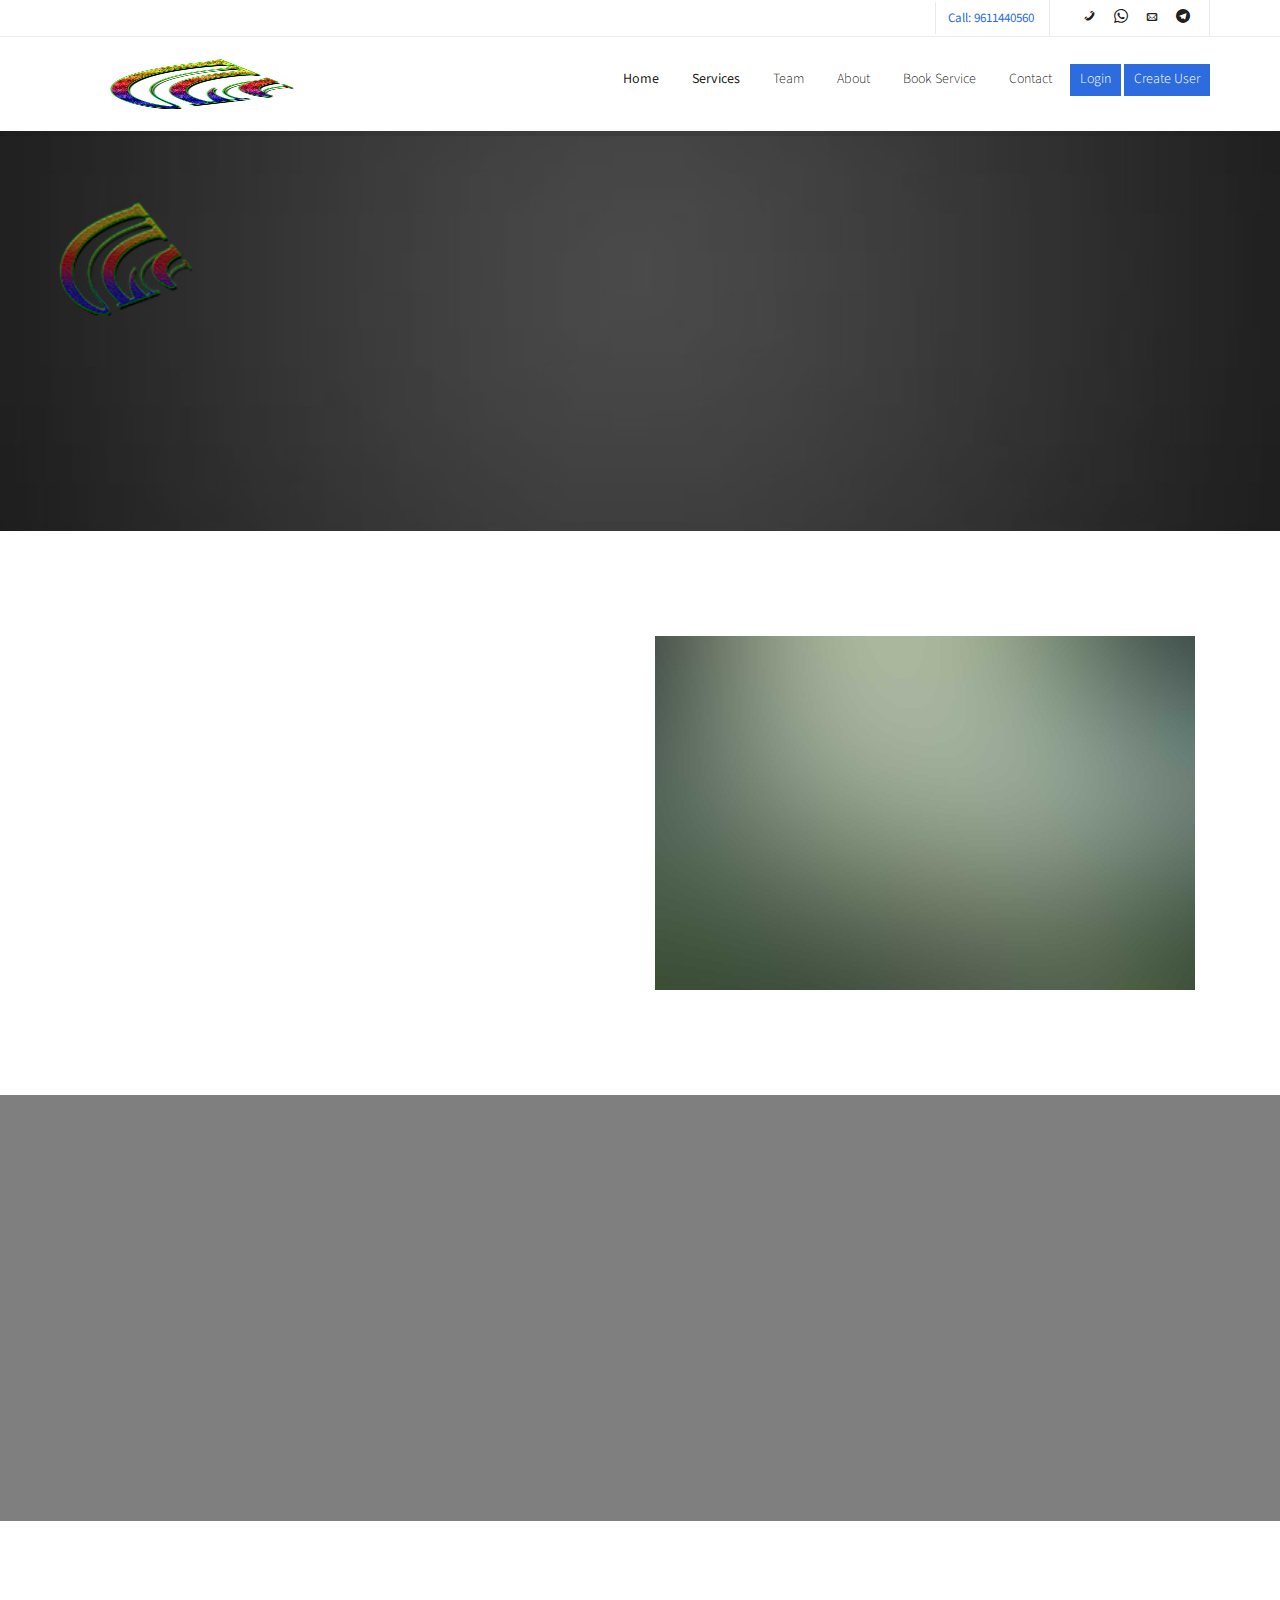
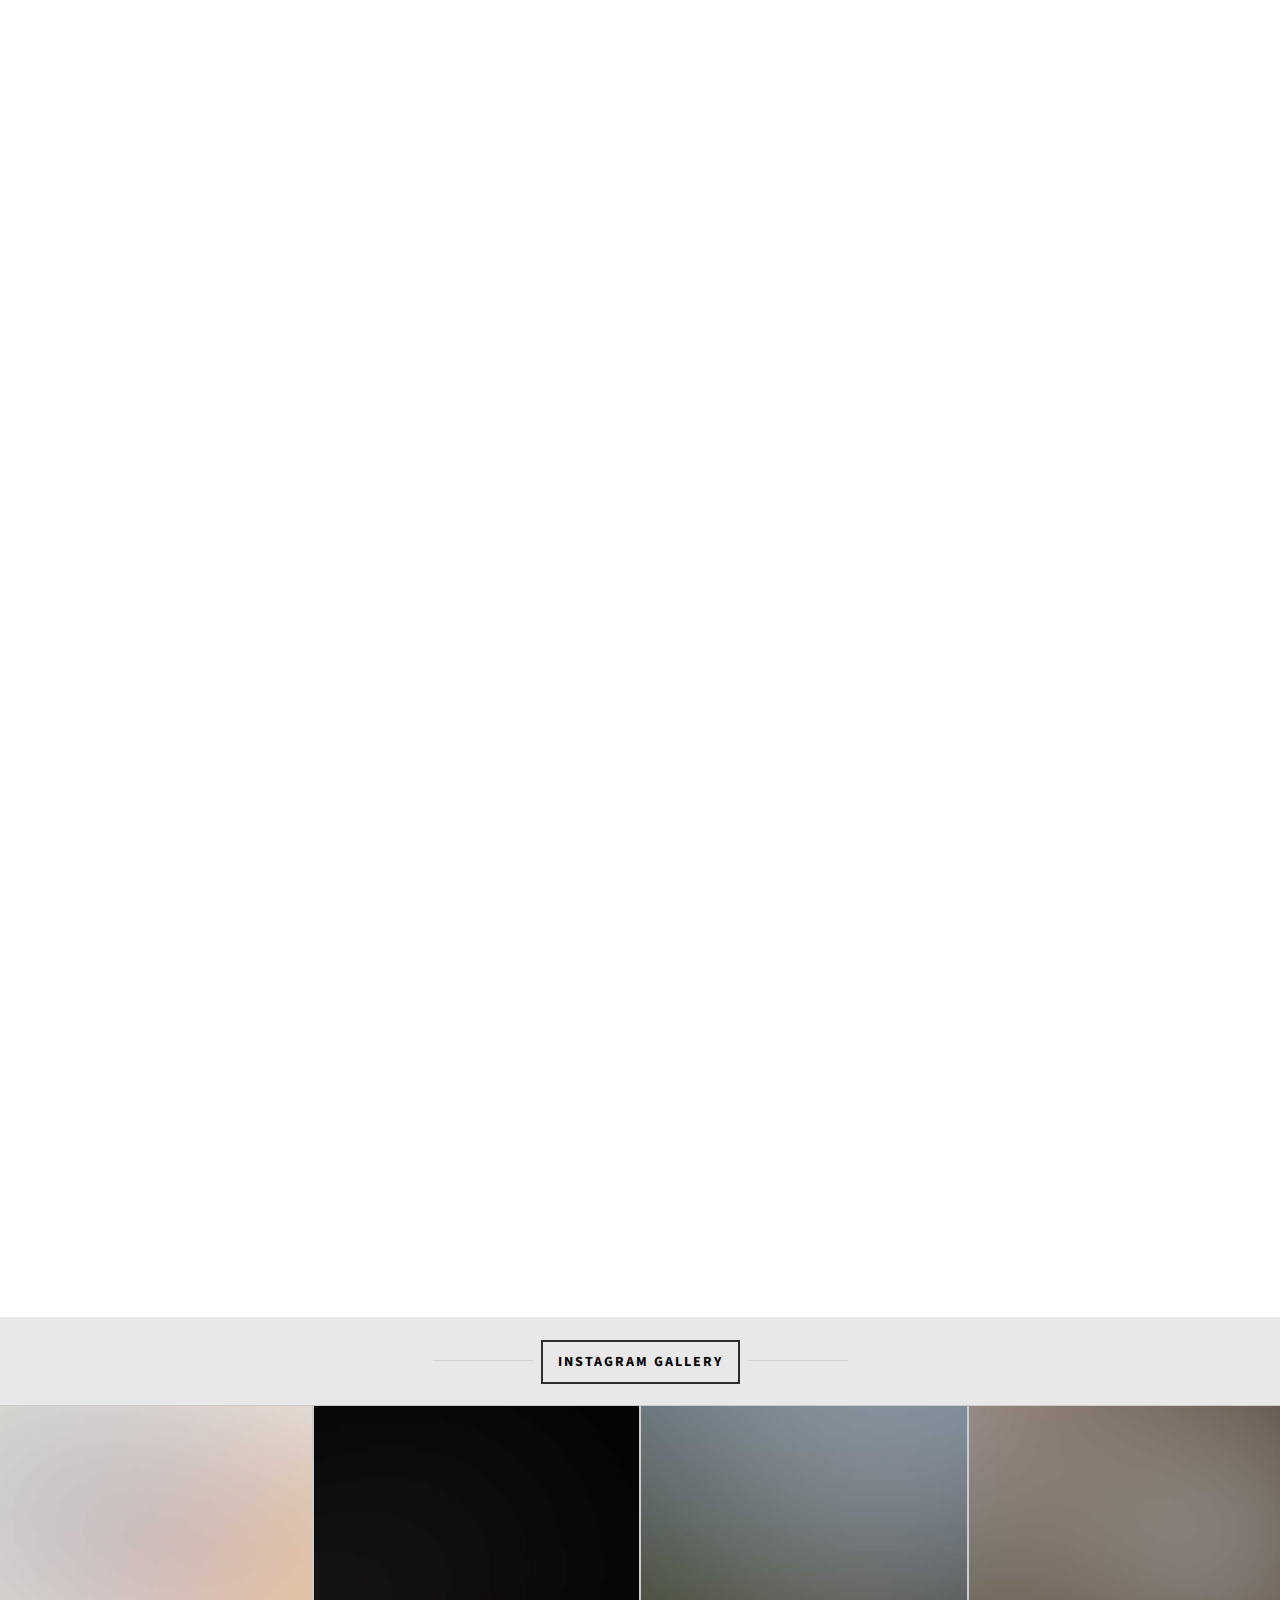
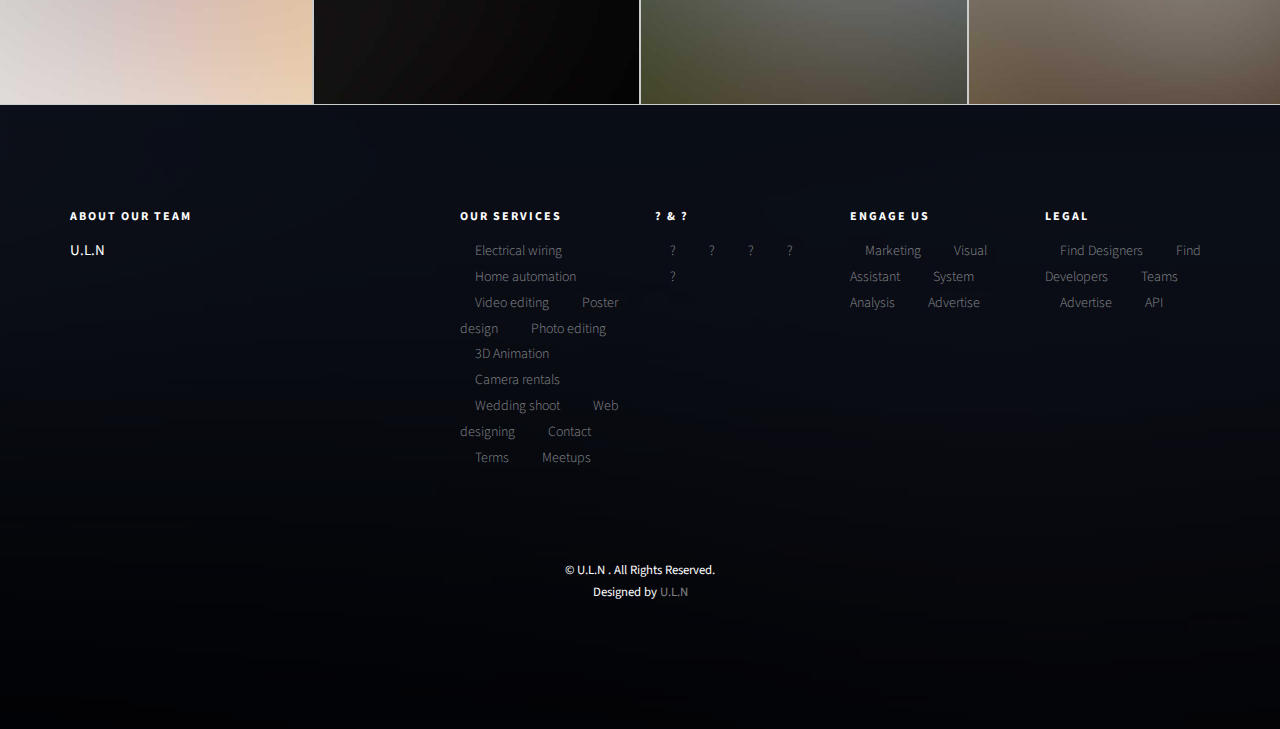
==== commit 2ac47086: "Update about.html" ====
--- a/about.html
+++ b/about.html
@@ -87,7 +87,7 @@
 			<div class="container">
 				<div class="row">
 					<div class="col-xs-2">
-						<div id="fh5co-logo"><a href="index.html" ><img src="images/logo.png" width="300" height="50"></a></div>
+						<div id="fh5co-logo"><a href="index.html" ><img src="images/logo.png" width="200" height="50"></a></div>
 					</div>
 					<div class="col-xs-10 text-right menu-1">
 						<ul>
@@ -95,15 +95,15 @@
 							<li class="has-dropdown active">
 								<a href="services.html">Services</a>
 								<ul class="dropdown">
-									<li><a href="services.html #a">Electrical wiring</a></li>
-									<li><a href="services.html #b">Home automation</a></li>
-									<li><a href="services.html #c">Video editing</a></li>
-									<li><a href="services.html #d">Poster Designing</a></li>
-									<li><a href="services.html #e">Photo Editing</a></li>
-									<li><a href="services.html #f">3D Animation</a></li>
-									<li><a href="services.html #g">Camera Rentals</a></li>
-									<li><a href="services.html #h">Wedding Shoot</a></li>
-									<li><a href="services.html #i">Web Designing</a></li>
+									<li><a href="services.html#a">Electrical wiring</a></li>
+									<li><a href="services.html#b">Home automation</a></li>
+									<li><a href="services.html#c">Video editing</a></li>
+									<li><a href="services.html#d">Poster Designing</a></li>
+									<li><a href="services.html#e">Photo Editing</a></li>
+									<li><a href="services.html#f">3D Animation</a></li>
+									<li><a href="services.html#g">Camera Rentals</a></li>
+									<li><a href="services.html#h">Wedding Shoot</a></li>
+									<li><a href="services.html#i">Web Designing</a></li>
 								</ul>
 							
 							<li><a href="team.html">Team</a></li>
--- a/css/style.css
+++ b/css/style.css
@@ -131,9 +131,7 @@
   border-right: 1px solid rgba(0, 0, 0, 0.08);
 }
 
-.youtubelogo{
-  image: url(https://www.google.com/url?sa=i&url=https%3A%2F%2Fwww.freepnglogos.com%2Fpics%2Fyoutube-logo-png&psig=AOvVaw0tt6NWnrUkBX2AFJbtc_hq&ust=1654276606390000&source=images&cd=vfe&ved=0CAwQjRxqFwoTCIDW1tvsjfgCFQAAAAAdAAAAABAD);
-}
+
 .fh5co-nav .top .fh5co-social li {
   font-size: 14px;
   display: inline-block;
@@ -282,8 +280,8 @@
 }
 
 #fh5co-hero {
-  min-height: 630px;
-  height: 630px;
+  min-height: 400px;
+  height: 400px;
   background: #fff url(../images/loader.gif) no-repeat center center;
 }
 #fh5co-hero .btn {
@@ -304,9 +302,9 @@
 #fh5co-hero .flexslider .slides li {
   background-repeat: no-repeat;
   background-size: cover;
-  background-position: bottom center;
-  min-height: 630px;
-  height: 630px;
+
+  min-height: 400px;
+  height: 400px;
   position: relative;
 }
 #fh5co-hero .flexslider .slides li:after {
@@ -340,8 +338,8 @@
 #fh5co-hero .flexslider .slider-text {
   display: table;
   opacity: 0;
-  min-height: 630px;
-  height: 630px;
+  min-height: 400px;
+  height: 400px;
   z-index: 9;
 }
 #fh5co-hero .flexslider .slider-text > .slider-text-inner {
@@ -1718,4 +1716,4 @@
   
 }
 
-/*# sourceMappingURL=style.css.map */
+/*# sourceMappingURL=style.css.map */